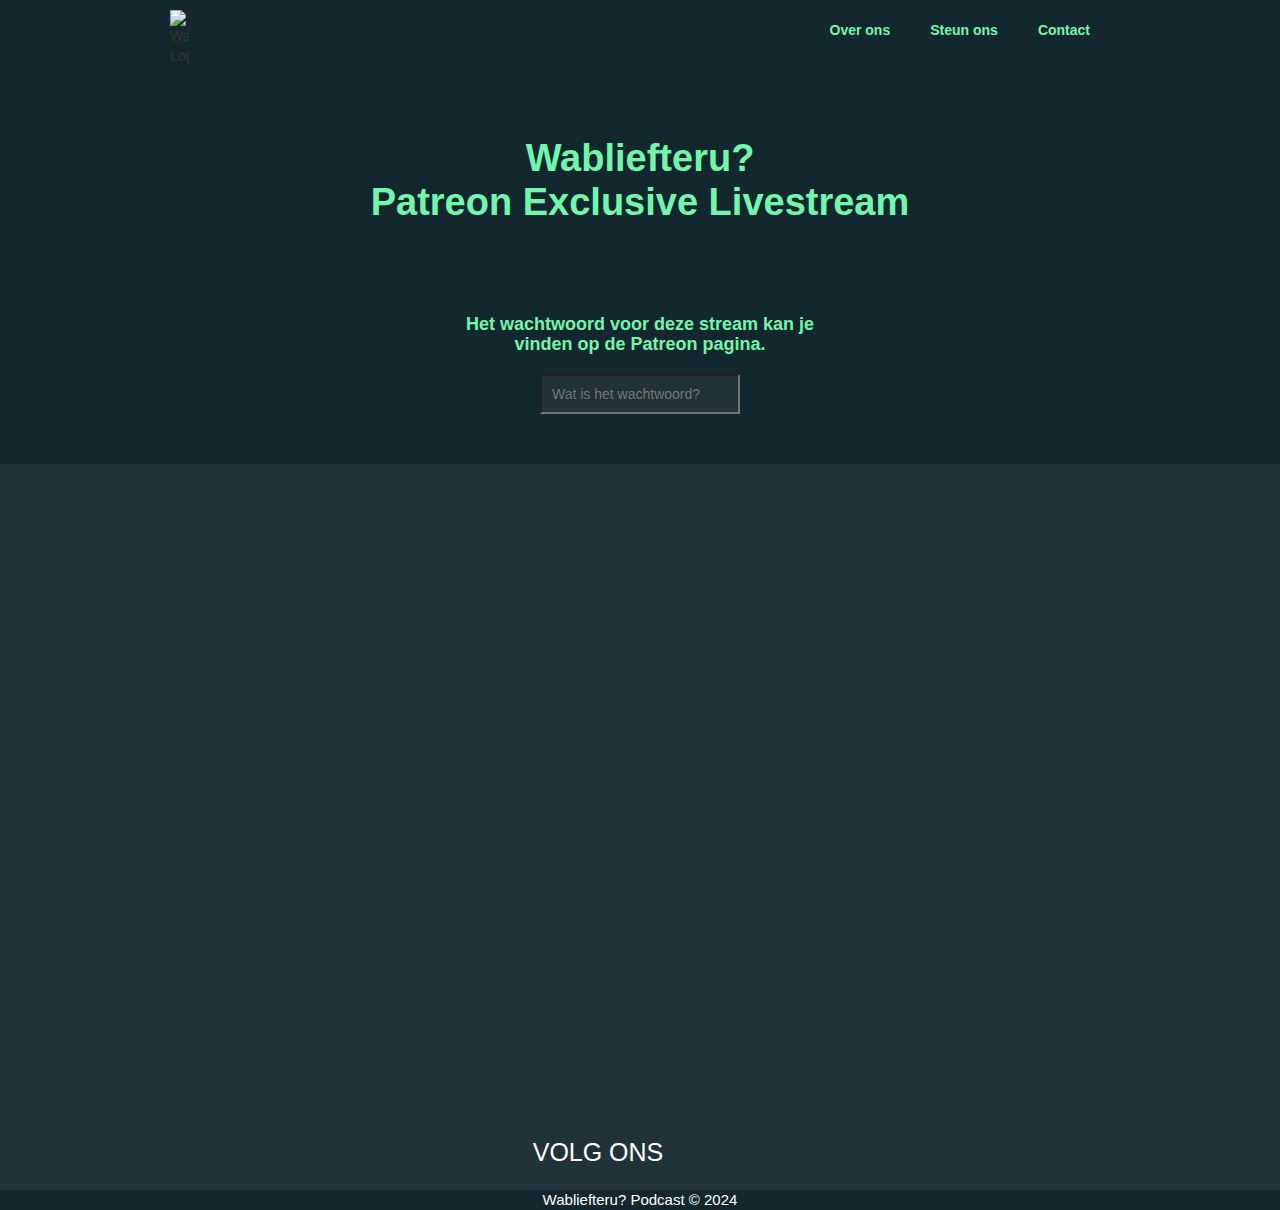
==== livestream.html @ 74c34928 "player groter" ====
<!DOCTYPE html>
<html>

<head>
    <meta charset="utf-8" />
    <title>Wabliefteru.be</title>
    <meta
        content="Wabliefteru? is de podcast die je wereld verruimt! ‍Vier vrienden met één passie: het delen van fascinerende verhalen.Elke week brengt één van de jongens een nieuw onderwerp, variërend van het leven van Leonardo da Vinci tot paradoxale wiskunde of van de Zillion discotheek tot bloederige bijlmoordenaars."
        name="description" />
    <meta content="Wabliefteru.be" property="og:title" />
    <meta
        content="Wabliefteru? is de podcast die je wereld verruimt! ‍Vier vrienden met één passie: het delen van fascinerende verhalen.Elke week brengt één van de jongens een nieuw onderwerp, variërend van het leven van Leonardo da Vinci tot paradoxale wiskunde of van de Zillion discotheek tot bloederige bijlmoordenaars."
        property="og:description" />
    <meta
        content="https://wabliefteru.s3.amazonaws.com/Wabliefteru_website/images/64a722b8c342fc5a0c38bea8_Logo%20Transparant%20Website.png"
        property="og:image" />
    <meta content="Wabliefteru.be" property="twitter:title" />
    <meta
        content="Wabliefteru? is de podcast die je wereld verruimt! ‍Vier vrienden met één passie: het delen van fascinerende verhalen.Elke week brengt één van de jongens een nieuw onderwerp, variërend van het leven van Leonardo da Vinci tot paradoxale wiskunde of van de Zillion discotheek tot bloederige bijlmoordenaars."
        property="twitter:description" />
    <meta
        content="https://wabliefteru.s3.amazonaws.com/Wabliefteru_website/images/64a722b8c342fc5a0c38bea8_Logo%20Transparant%20Website.png"
        property="twitter:image" />
    <meta content="website" property="og:type" />
    <meta content="summary_large_image" name="twitter:card" />
    <meta content="width=device-width, initial-scale=1" name="viewport" />
    <meta content="Wabliefteru?" name="generator" />
    <link href="./style.css" rel="stylesheet" type="text/css" />
    <link href="https://fonts.googleapis.com" rel="preconnect" />
    <link crossorigin="anonymous" href="https://fonts.gstatic.com" rel="preconnect" />
    <script src="https://ajax.googleapis.com/ajax/libs/webfont/1.6.26/webfont.js" type="text/javascript"></script>
    <script
        type="text/javascript">WebFont.load({ google: { families: ["Rubik:300,regular,500,600,700,800,900,300italic,italic,500italic,600italic,700italic,800italic,900italic", "Rubik Mono One:regular"] } });</script>
    <script
        type="text/javascript">!function (o, c) { var n = c.documentElement, t = " w-mod-"; n.className += t + "js", ("ontouchstart" in o || o.DocumentTouch && c instanceof DocumentTouch) && (n.className += t + "touch") }(window, document);</script>
    <link href="https://wabliefteru.s3.amazonaws.com/Wabliefteru_website/images/favicon.ico" rel="shortcut icon"
        type="image/x-icon" />
    <link href="https://wabliefteru.s3.amazonaws.com/Wabliefteru_website/images/webclip.png" rel="apple-touch-icon" />
</head>

<body class="body-2">
    <section class="header">
        <div class="navbar w-nav" data-animation="over-left" data-collapse="none" data-duration="400" data-easing="ease"
            data-easing2="ease" role="banner">
            <div class="container-2 w-container"><a class="brand w-nav-brand" href="#"><img alt="Wabliefteru? Logo"
                        class="image-3" loading="lazy"
                        src="https://wabliefteru.s3.amazonaws.com/Wabliefteru_website/images/64a722b8474504c566a95ec1_Miclogo%20klein.png" /></a>
                <nav class="nav-menu w-nav-menu" role="navigation"><a class="nav-link w-nav-link" href="#Banner">Over
                        ons</a><a class="nav-link w-nav-link" href="#Steun-ons">Steun ons</a><a
                        class="nav-link w-nav-link" href="#Contact">Contact</a></nav>
            </div>
        </div>
        <div class="div-block-3 livestream">
                <h1 class="heading-3 livestream">Wabliefteru?<br />Patreon Exclusive Livestream</h1>
        </div>
    </section>
    <section id="Over-ons" class="section bovenste">

            <div class="livestream-div">
                <div class="autoplay">
                    <div class="autoplay">
                        <h2 class='wachtwoordinfo'>Het wachtwoord voor deze stream kan je vinden op de <a href="https://www.patreon.com/wabliefteru" target="_blank">Patreon pagina</a>.</h2>
                    <input id="password" placeholder="Wat is het wachtwoord?" class="passwordbalk">
                  </div>                  
            </div>
            <script>
                const passwordForm = document.querySelector(".autoplay");
                const passwordInput = document.querySelector("#password");
                const livestreamDiv = document.querySelector(".livestream-div"); // Select the .livestream-div
            
                passwordInput.addEventListener("keypress", (e) => {
                  if (e.key === 'Enter') { // Check if the Enter key is pressed
                    const id = "nif7-fGMSAs"; // Replace with your actual YouTube video ID
                    passwordForm.remove();
            
                    let iframe = document.createElement('iframe');
                    iframe.setAttribute('src', `https://www.youtube.com/embed/${id}?autoplay=1&rel=0&controls=0&showinfo=0`);
                    iframe.setAttribute('frameborder', '0');
                    iframe.setAttribute('allow', 'accelerometer; autoplay; clipboard-write; encrypted-media; gyroscope; picture-in-picture; web-share');
                    iframe.setAttribute('allowfullscreen', '');
                    iframe.classList.add('livestream-iframe');
                    livestreamDiv.appendChild(iframe); // Append the iframe to the .livestream-div
                  }
                });
            </script>            
    </section>
    <section id="Contact" class="section light">
            <div class="chatbox">
                <iframe class="chatbox-iframe" src="https://www.youtube.com/live_chat?v=cMqT5my2HgA&embed_domain=wabliefteru.be"></iframe>
            </div>
    </section>


    <section class="footer" id="Footer">
        <div class="w-layout-blockcontainer socials w-container" id="Socials">
            <div class="div-hero socmed-div">
                <h2 class="heading">Volg ons </h2>
                <div class="w-layout-grid grid-2"><a class="link-block w-inline-block"
                        href="https://www.instagram.com/wabliefteru_podcast/"
                        id="w-node-ea701243-5e20-c558-3981-d45eabfbd9ac-147f1a76"><img alt="" class="image-5"
                            loading="lazy"
                            src="https://wabliefteru.s3.amazonaws.com/Wabliefteru_website/images/64ab1b2144ef5156090dd984_icons8-instagram-48.png" /></a><a
                        class="link-block w-inline-block" href="https://www.facebook.com/wabliefteru"
                        id="w-node-df9f1cf1-c09f-e2da-1a78-29f3382eb29e-147f1a76" target="_blank"><img alt=""
                            class="socmedicon" id="w-node-_3b80eafd-b7c7-d0d0-9142-c9d9aa794558-147f1a76" loading="lazy"
                            src="https://wabliefteru.s3.amazonaws.com/Wabliefteru_website/images/64ab1b2080dc875e20f39740_icons8-facebook-circled-48.png" /></a><a
                        class="link-block w-inline-block" href="https://www.youtube.com/@wabliefteru_podcast"
                        id="w-node-_267cbf33-56d2-2fc1-82be-88942916188d-147f1a76" target="_blank"><img alt=""
                            class="socmedicon" id="w-node-fc2c5242-86a2-ca0d-0da9-b439e993ad00-147f1a76" loading="lazy"
                            src="https://wabliefteru.s3.amazonaws.com/Wabliefteru_website/images/64ab1b20a4fd064ea7b1d6d7_icons8-youtube-48.png" /></a><a
                        class="link-block w-inline-block" href="https://www.tiktok.com/@wabliefteru_podcast"
                        id="w-node-_2f98d64d-6312-903e-1816-038cb0229121-147f1a76" target="_blank"><img alt=""
                            class="image-6" id="w-node-_3e3ff38d-17cd-5fea-7f78-a2cc98cbe455-147f1a76" loading="lazy"
                            src="https://wabliefteru.s3.amazonaws.com/Wabliefteru_website/images/64c8f0d90e5cc7345b35d7e6_icons8-tiktok-48.png" /></a><a
                        class="link-block w-inline-block" href="https://twitter.com/wabliefteru"
                        id="w-node-a3f37963-6297-1f34-06a2-2e5faee75023-147f1a76" target="_blank"><img alt=""
                            class="socmedicon" id="w-node-_0a6e6c93-50df-46d0-bbe9-c5ac15403eff-147f1a76" loading="lazy"
                            src="https://wabliefteru.s3.amazonaws.com/Wabliefteru_website/images/64ab1b215575bed150b829c6_icons8-twitter-48.png" /></a>
                </div>
            </div>
        </div>
        <div class="w-layout-blockcontainer copyright-footer w-container" id="Copyright">
            <div>
                <p class="copyright">Wabliefteru? Podcast © 2024</p>
            </div>
        </div>
    </section>
    <!--script crossorigin="anonymous" integrity="sha256-9/aliU8dGd2tb6OSsuzixeV4y/faTqgFtohetphbbj0="
        src="https://d3e54v103j8qbb.cloudfront.net/js/jquery-3.5.1.min.dc5e7f18c8.js?site=64a71ac46922dc7097d38929"
        type="text/javascript"></script>
    <script src="./script.js" type="text/javascript"></script-->
</body>

</html>
---- style.css ----
html {
  -ms-text-size-adjust: 100%;
  -webkit-text-size-adjust: 100%;
  font-family: sans-serif;
}

body {
  margin: 0;
}

article, aside, details, figcaption, figure, footer, header, hgroup, main, menu, nav, section, summary {
  display: block;
}

audio, canvas, progress, video {
  vertical-align: baseline;
  display: inline-block;
}

audio:not([controls]) {
  height: 0;
  display: none;
}

[hidden], template {
  display: none;
}

a {
  background-color: rgba(0, 0, 0, 0);
}

a:active, a:hover {
  outline: 0;
}

abbr[title] {
  border-bottom: 1px dotted;
}

b, strong {
  font-weight: bold;
}

dfn {
  font-style: italic;
}

h1 {
  margin: .67em 0;
  font-size: 2em;
}

mark {
  color: #000;
  background: #ff0;
}

small {
  font-size: 80%;
}

sub, sup {
  vertical-align: baseline;
  font-size: 75%;
  line-height: 0;
  position: relative;
}

sup {
  top: -.5em;
}

sub {
  bottom: -.25em;
}

img {
  border: 0;
}

svg:not(:root) {
  overflow: hidden;
}

figure {
  margin: 1em 40px;
}

hr {
  box-sizing: content-box;
  height: 0;
}

pre {
  overflow: auto;
}

code, kbd, pre, samp {
  font-family: monospace;
  font-size: 1em;
}

button, input, optgroup, select, textarea {
  color: inherit;
  font: inherit;
  margin: 0;
}

button {
  overflow: visible;
}

button, select {
  text-transform: none;
}

button, html input[type="button"], input[type="reset"] {
  -webkit-appearance: button;
  cursor: pointer;
}

button[disabled], html input[disabled] {
  cursor: default;
}

button::-moz-focus-inner, input::-moz-focus-inner {
  border: 0;
  padding: 0;
}

input {
  line-height: normal;
}

input[type="checkbox"], input[type="radio"] {
  box-sizing: border-box;
  padding: 0;
}

input[type="number"]::-webkit-inner-spin-button, input[type="number"]::-webkit-outer-spin-button {
  height: auto;
}

input[type="search"] {
  -webkit-appearance: none;
}

input[type="search"]::-webkit-search-cancel-button, input[type="search"]::-webkit-search-decoration {
  -webkit-appearance: none;
}

fieldset {
  border: 1px solid silver;
  margin: 0 2px;
  padding: .35em .625em .75em;
}

legend {
  border: 0;
  padding: 0;
}

textarea {
  overflow: auto;
}

optgroup {
  font-weight: bold;
}

table {
  border-collapse: collapse;
  border-spacing: 0;
}

td, th {
  padding: 0;
}

@font-face {
  font-family: webflow-icons;
  src: url("[data-uri]") format("truetype");
  font-weight: normal;
  font-style: normal;
}

[class^="w-icon-"], [class*=" w-icon-"] {
  speak: none;
  font-variant: normal;
  text-transform: none;
  -webkit-font-smoothing: antialiased;
  -moz-osx-font-smoothing: grayscale;
  font-style: normal;
  font-weight: normal;
  line-height: 1;
  font-family: webflow-icons !important;
}

.w-icon-slider-right:before {
  content: "";
}

.w-icon-slider-left:before {
  content: "";
}

.w-icon-nav-menu:before {
  content: "";
}

.w-icon-arrow-down:before, .w-icon-dropdown-toggle:before {
  content: "";
}

.w-icon-file-upload-remove:before {
  content: "";
}

.w-icon-file-upload-icon:before {
  content: "";
}

* {
  box-sizing: border-box;
}

html {
  height: 100%;
}

body {
  min-height: 100%;
  color: #333;
  background-color: #fff;
  margin: 0;
  font-family: Arial, sans-serif;
  font-size: 14px;
  line-height: 20px;
}

img {
  max-width: 100%;
  vertical-align: middle;
  display: inline-block;
}

html.w-mod-touch * {
  background-attachment: scroll !important;
}

.w-block {
  display: block;
}

.w-inline-block {
  max-width: 100%;
  display: inline-block;
}

.w-clearfix:before, .w-clearfix:after {
  content: " ";
  grid-area: 1 / 1 / 2 / 2;
  display: table;
}

.w-clearfix:after {
  clear: both;
}

.w-hidden {
  display: none;
}

.w-button {
  color: #fff;
  line-height: inherit;
  cursor: pointer;
  background-color: #3898ec;
  border: 0;
  border-radius: 0;
  padding: 9px 15px;
  text-decoration: none;
  display: inline-block;
}

input.w-button {
  -webkit-appearance: button;
}

html[data-w-dynpage] [data-w-cloak] {
  color: rgba(0, 0, 0, 0) !important;
}

.w-code-block {
  margin: unset;
}

pre.w-code-block code {
  all: inherit;
}

.w-webflow-badge, .w-webflow-badge * {
  z-index: auto;
  visibility: visible;
  box-sizing: border-box;
  width: auto;
  height: auto;
  max-height: none;
  max-width: none;
  min-height: 0;
  min-width: 0;
  float: none;
  clear: none;
  box-shadow: none;
  opacity: 1;
  direction: ltr;
  font-family: inherit;
  font-weight: inherit;
  color: inherit;
  font-size: inherit;
  line-height: inherit;
  font-style: inherit;
  font-variant: inherit;
  text-align: inherit;
  letter-spacing: inherit;
  -webkit-text-decoration: inherit;
  text-decoration: inherit;
  text-indent: 0;
  text-transform: inherit;
  text-shadow: none;
  font-smoothing: auto;
  vertical-align: baseline;
  cursor: inherit;
  white-space: inherit;
  word-break: normal;
  word-spacing: normal;
  word-wrap: normal;
  background: none;
  border: 0 rgba(0, 0, 0, 0);
  border-radius: 0;
  margin: 0;
  padding: 0;
  list-style-type: disc;
  transition: none;
  display: block;
  position: static;
  top: auto;
  bottom: auto;
  left: auto;
  right: auto;
  overflow: visible;
  transform: none;
}

.w-webflow-badge {
  white-space: nowrap;
  cursor: pointer;
  box-shadow: 0 0 0 1px rgba(0, 0, 0, .1), 0 1px 3px rgba(0, 0, 0, .1);
  visibility: visible !important;
  z-index: 2147483647 !important;
  color: #aaadb0 !important;
  opacity: 1 !important;
  width: auto !important;
  height: auto !important;
  background-color: #fff !important;
  border-radius: 3px !important;
  margin: 0 !important;
  padding: 6px !important;
  font-size: 12px !important;
  line-height: 14px !important;
  text-decoration: none !important;
  display: inline-block !important;
  position: fixed !important;
  top: auto !important;
  bottom: 12px !important;
  left: auto !important;
  right: 12px !important;
  overflow: visible !important;
  transform: none !important;
}

.w-webflow-badge > img {
  visibility: visible !important;
  opacity: 1 !important;
  vertical-align: middle !important;
  display: inline-block !important;
}

h1, h2, h3, h4, h5, h6 {
  margin-bottom: 10px;
  font-weight: bold;
}

h1 {
  margin-top: 20px;
  font-size: 38px;
  line-height: 44px;
}

h2 {
  margin-top: 20px;
  font-size: 32px;
  line-height: 36px;
}

h3 {
  margin-top: 20px;
  font-size: 24px;
  line-height: 30px;

}

h4 {
  margin-top: 10px;
  font-size: 18px;
  line-height: 24px;
}

h5 {
  margin-top: 10px;
  font-size: 14px;
  line-height: 20px;
}

h6 {
  margin-top: 10px;
  font-size: 12px;
  line-height: 18px;
}

p {
  margin-top: 0;
  margin-bottom: 10px;
}

blockquote {
  border-left: 5px solid #e2e2e2;
  margin: 0 0 10px;
  padding: 10px 20px;
  font-size: 18px;
  line-height: 22px;
}

figure {
  margin: 0 0 10px;
}

figcaption {
  text-align: center;
  margin-top: 5px;
}

ul, ol {
  margin-top: 0;
  margin-bottom: 10px;
  padding-left: 40px;
}

.w-list-unstyled {
  padding-left: 0;
  list-style: none;
}

.w-embed:before, .w-embed:after {
  content: " ";
  grid-area: 1 / 1 / 2 / 2;
  display: table;
}

.w-embed:after {
  clear: both;
}

.w-video {
  width: 100%;
  padding: 0;
  position: relative;
}

fieldset {
  border: 0;
  margin: 0;
  padding: 0;
}

button, [type="button"], [type="reset"] {
  cursor: pointer;
  -webkit-appearance: button;
  border: 0;
}

.w-form {
  margin: 0 0 15px;
}

.w-form-done {
  text-align: center;
  background-color: #ddd;
  padding: 20px;
  display: none;
}

.w-form-fail {
  background-color: #ffdede;
  margin-top: 10px;
  padding: 10px;
  display: none;
}

label {
  margin-bottom: 5px;
  font-weight: bold;
  display: block;
}

.w-input, .w-select {
  width: 100%;
  height: 38px;
  color: #333;
  vertical-align: middle;
  background-color: #fff;
  border: 1px solid #ccc;
  margin-bottom: 10px;
  padding: 8px 12px;
  font-size: 14px;
  line-height: 1.42857;
  display: block;
}

.w-input:-moz-placeholder, .w-select:-moz-placeholder {
  color: #999;
}

.w-input::-moz-placeholder, .w-select::-moz-placeholder {
  color: #999;
  opacity: 1;
}

.w-input::-webkit-input-placeholder, .w-select::-webkit-input-placeholder {
  color: #999;
}

.w-input:focus, .w-select:focus {
  border-color: #3898ec;
  outline: 0;
}

.w-input[disabled], .w-select[disabled], .w-input[readonly], .w-select[readonly], fieldset[disabled] .w-input, fieldset[disabled] .w-select {
  cursor: not-allowed;
}

.w-input[disabled]:not(.w-input-disabled), .w-select[disabled]:not(.w-input-disabled), .w-input[readonly], .w-select[readonly], fieldset[disabled]:not(.w-input-disabled) .w-input, fieldset[disabled]:not(.w-input-disabled) .w-select {
  background-color: #eee;
}

textarea.w-input, textarea.w-select {
  height: auto;
}

.w-select {
  background-color: #f3f3f3;
}

.w-select[multiple] {
  height: auto;
}

.w-form-label {
  cursor: pointer;
  margin-bottom: 0;
  font-weight: normal;
  display: inline-block;
}

.w-radio {
  margin-bottom: 5px;
  padding-left: 20px;
  display: block;
}

.w-radio:before, .w-radio:after {
  content: " ";
  grid-area: 1 / 1 / 2 / 2;
  display: table;
}

.w-radio:after {
  clear: both;
}

.w-radio-input {
  float: left;
  margin: 3px 0 0 -20px;
  line-height: normal;
}

.w-file-upload {
  margin-bottom: 10px;
  display: block;
}

.w-file-upload-input {
  width: .1px;
  height: .1px;
  opacity: 0;
  z-index: -100;
  position: absolute;
  overflow: hidden;
}

.w-file-upload-default, .w-file-upload-uploading, .w-file-upload-success {
  color: #333;
  display: inline-block;
}

.w-file-upload-error {
  margin-top: 10px;
  display: block;
}

.w-file-upload-default.w-hidden, .w-file-upload-uploading.w-hidden, .w-file-upload-error.w-hidden, .w-file-upload-success.w-hidden {
  display: none;
}

.w-file-upload-uploading-btn {
  cursor: pointer;
  background-color: #fafafa;
  border: 1px solid #ccc;
  margin: 0;
  padding: 8px 12px;
  font-size: 14px;
  font-weight: normal;
  display: flex;
}

.w-file-upload-file {
  background-color: #fafafa;
  border: 1px solid #ccc;
  flex-grow: 1;
  justify-content: space-between;
  margin: 0;
  padding: 8px 9px 8px 11px;
  display: flex;
}

.w-file-upload-file-name {
  font-size: 14px;
  font-weight: normal;
  display: block;
}

.w-file-remove-link {
  width: auto;
  height: auto;
  cursor: pointer;
  margin-top: 3px;
  margin-left: 10px;
  padding: 3px;
  display: block;
}

.w-icon-file-upload-remove {
  margin: auto;
  font-size: 10px;
}

.w-file-upload-error-msg {
  color: #ea384c;
  padding: 2px 0;
  display: inline-block;
}

.w-file-upload-info {
  padding: 0 12px;
  line-height: 38px;
  display: inline-block;
}

.w-file-upload-label {
  cursor: pointer;
  background-color: #fafafa;
  border: 1px solid #ccc;
  margin: 0;
  padding: 8px 12px;
  font-size: 14px;
  font-weight: normal;
  display: inline-block;
}

.w-icon-file-upload-icon, .w-icon-file-upload-uploading {
  width: 20px;
  margin-right: 8px;
  display: inline-block;
}

.w-icon-file-upload-uploading {
  height: 20px;
}

.w-container {
  max-width: 940px;
  margin-left: auto;
  margin-right: auto;
}



.w-container:after {
  clear: both;
}

.w-container .w-row {
  margin-left: -10px;
  margin-right: -10px;
}

.w-row:before, .w-row:after {
  content: " ";
  grid-area: 1 / 1 / 2 / 2;
  display: table;
}

.w-row:after {
  clear: both;
}

.w-row .w-row {
  margin-left: 0;
  margin-right: 0;
}

.w-col {
  float: left;
  width: 100%;
  min-height: 1px;
  padding-left: 10px;
  padding-right: 10px;
  position: relative;
}

.w-col .w-col {
  padding-left: 0;
  padding-right: 0;
}

.w-col-1 {
  width: 8.33333%;
}

.w-col-2 {
  width: 16.6667%;
}

.w-col-3 {
  width: 25%;
}

.w-col-4 {
  width: 33.3333%;
}

.w-col-5 {
  width: 41.6667%;
}

.w-col-6 {
  width: 50%;
}

.w-col-7 {
  width: 58.3333%;
}

.w-col-8 {
  width: 66.6667%;
}

.w-col-9 {
  width: 75%;
}

.w-col-10 {
  width: 83.3333%;
}

.w-col-11 {
  width: 91.6667%;
}

.w-col-12 {
  width: 100%;
}

.w-hidden-main {
  display: none !important;
}

@media screen and (max-width: 991px) {
  .w-container {
    max-width: 728px;
  }

  .w-hidden-main {
    display: inherit !important;
  }

  .w-hidden-medium {
    display: none !important;
  }

  .w-col-medium-1 {
    width: 8.33333%;
  }

  .w-col-medium-2 {
    width: 16.6667%;
  }

  .w-col-medium-3 {
    width: 25%;
  }

  .w-col-medium-4 {
    width: 33.3333%;
  }

  .w-col-medium-5 {
    width: 41.6667%;
  }

  .w-col-medium-6 {
    width: 50%;
  }

  .w-col-medium-7 {
    width: 58.3333%;
  }

  .w-col-medium-8 {
    width: 66.6667%;
  }

  .w-col-medium-9 {
    width: 75%;
  }

  .w-col-medium-10 {
    width: 83.3333%;
  }

  .w-col-medium-11 {
    width: 91.6667%;
  }

  .w-col-medium-12 {
    width: 100%;
  }

  .w-col-stack {
    width: 100%;
    left: auto;
    right: auto;
  }
}

@media screen and (max-width: 767px) {
  .w-hidden-main, .w-hidden-medium {
    display: inherit !important;
  }

  .w-hidden-small {
    display: none !important;
  }

  .w-row, .w-container .w-row {
    margin-left: 0;
    margin-right: 0;
  }

  .w-col {
    width: 100%;
    left: auto;
    right: auto;
  }

  .w-col-small-1 {
    width: 8.33333%;
  }

  .w-col-small-2 {
    width: 16.6667%;
  }

  .w-col-small-3 {
    width: 25%;
  }

  .w-col-small-4 {
    width: 33.3333%;
  }

  .w-col-small-5 {
    width: 41.6667%;
  }

  .w-col-small-6 {
    width: 50%;
  }

  .w-col-small-7 {
    width: 58.3333%;
  }

  .w-col-small-8 {
    width: 66.6667%;
  }

  .w-col-small-9 {
    width: 75%;
  }

  .w-col-small-10 {
    width: 83.3333%;
  }

  .w-col-small-11 {
    width: 91.6667%;
  }

  .w-col-small-12 {
    width: 100%;
  }
}

@media screen and (max-width: 479px) {
  .w-container {
    max-width: none;
  }

  .w-hidden-main, .w-hidden-medium, .w-hidden-small {
    display: inherit !important;
  }

  .w-hidden-tiny {
    display: none !important;
  }

  .w-col {
    width: 100%;
  }

  .w-col-tiny-1 {
    width: 8.33333%;
  }

  .w-col-tiny-2 {
    width: 16.6667%;
  }

  .w-col-tiny-3 {
    width: 25%;
  }

  .w-col-tiny-4 {
    width: 33.3333%;
  }

  .w-col-tiny-5 {
    width: 41.6667%;
  }

  .w-col-tiny-6 {
    width: 50%;
  }

  .w-col-tiny-7 {
    width: 58.3333%;
  }

  .w-col-tiny-8 {
    width: 66.6667%;
  }

  .w-col-tiny-9 {
    width: 75%;
  }

  .w-col-tiny-10 {
    width: 83.3333%;
  }

  .w-col-tiny-11 {
    width: 91.6667%;
  }

  .w-col-tiny-12 {
    width: 100%;
  }
}

.w-widget {
  position: relative;
}

.w-widget-map {
  width: 100%;
  height: 400px;
}

.w-widget-map label {
  width: auto;
  display: inline;
}

.w-widget-map img {
  max-width: inherit;
}

.w-widget-map .gm-style-iw {
  text-align: center;
}

.w-widget-map .gm-style-iw > button {
  display: none !important;
}

.w-widget-twitter {
  overflow: hidden;
}

.w-widget-twitter-count-shim {
  vertical-align: top;
  width: 28px;
  height: 20px;
  text-align: center;
  background: #fff;
  border: 1px solid #758696;
  border-radius: 3px;
  display: inline-block;
  position: relative;
}

.w-widget-twitter-count-shim * {
  pointer-events: none;
  -webkit-user-select: none;
  -ms-user-select: none;
  user-select: none;
}

.w-widget-twitter-count-shim .w-widget-twitter-count-inner {
  text-align: center;
  color: #999;
  font-family: serif;
  font-size: 15px;
  line-height: 12px;
  position: relative;
}

.w-widget-twitter-count-shim .w-widget-twitter-count-clear {
  display: block;
  position: relative;
}

.w-widget-twitter-count-shim.w--large {
  width: 36px;
  height: 28px;
}

.w-widget-twitter-count-shim.w--large .w-widget-twitter-count-inner {
  font-size: 18px;
  line-height: 18px;
}

.w-widget-twitter-count-shim:not(.w--vertical) {
  margin-left: 5px;
  margin-right: 8px;
}

.w-widget-twitter-count-shim:not(.w--vertical).w--large {
  margin-left: 6px;
}

.w-widget-twitter-count-shim:not(.w--vertical):before, .w-widget-twitter-count-shim:not(.w--vertical):after {
  content: " ";
  height: 0;
  width: 0;
  pointer-events: none;
  border: solid rgba(0, 0, 0, 0);
  position: absolute;
  top: 50%;
  left: 0;
}

.w-widget-twitter-count-shim:not(.w--vertical):before {
  border-width: 4px;
  border-color: rgba(117, 134, 150, 0) #5d6c7b rgba(117, 134, 150, 0) rgba(117, 134, 150, 0);
  margin-top: -4px;
  margin-left: -9px;
}

.w-widget-twitter-count-shim:not(.w--vertical).w--large:before {
  border-width: 5px;
  margin-top: -5px;
  margin-left: -10px;
}

.w-widget-twitter-count-shim:not(.w--vertical):after {
  border-width: 4px;
  border-color: rgba(255, 255, 255, 0) #fff rgba(255, 255, 255, 0) rgba(255, 255, 255, 0);
  margin-top: -4px;
  margin-left: -8px;
}

.w-widget-twitter-count-shim:not(.w--vertical).w--large:after {
  border-width: 5px;
  margin-top: -5px;
  margin-left: -9px;
}

.w-widget-twitter-count-shim.w--vertical {
  width: 61px;
  height: 33px;
  margin-bottom: 8px;
}

.w-widget-twitter-count-shim.w--vertical:before, .w-widget-twitter-count-shim.w--vertical:after {
  content: " ";
  height: 0;
  width: 0;
  pointer-events: none;
  border: solid rgba(0, 0, 0, 0);
  position: absolute;
  top: 100%;
  left: 50%;
}

.w-widget-twitter-count-shim.w--vertical:before {
  border-width: 5px;
  border-color: #5d6c7b rgba(117, 134, 150, 0) rgba(117, 134, 150, 0);
  margin-left: -5px;
}

.w-widget-twitter-count-shim.w--vertical:after {
  border-width: 4px;
  border-color: #fff rgba(255, 255, 255, 0) rgba(255, 255, 255, 0);
  margin-left: -4px;
}

.w-widget-twitter-count-shim.w--vertical .w-widget-twitter-count-inner {
  font-size: 18px;
  line-height: 22px;
}

.w-widget-twitter-count-shim.w--vertical.w--large {
  width: 76px;
}

.w-background-video {
  height: 500px;
  color: #fff;
  position: relative;
  overflow: hidden;
}

.w-background-video > video {
  width: 100%;
  height: 100%;
  object-fit: cover;
  z-index: -100;
  background-position: 50%;
  background-size: cover;
  margin: auto;
  position: absolute;
  top: -100%;
  bottom: -100%;
  left: -100%;
  right: -100%;
}

.w-background-video > video::-webkit-media-controls-start-playback-button {
  -webkit-appearance: none;
  display: none !important;
}

.w-background-video--control {
  background-color: rgba(0, 0, 0, 0);
  padding: 0;
  position: absolute;
  bottom: 1em;
  right: 1em;
}

.w-background-video--control > [hidden] {
  display: none !important;
}

.w-slider {
  height: 300px;
  text-align: center;
  clear: both;
  -webkit-tap-highlight-color: rgba(0, 0, 0, 0);
  tap-highlight-color: rgba(0, 0, 0, 0);
  background: #ddd;
  position: relative;
}

.w-slider-mask {
  z-index: 1;
  height: 100%;
  white-space: nowrap;
  display: block;
  position: relative;
  left: 0;
  right: 0;
  overflow: hidden;
}

.w-slide {
  vertical-align: top;
  width: 100%;
  height: 100%;
  white-space: normal;
  text-align: left;
  display: inline-block;
  position: relative;
}

.w-slider-nav {
  z-index: 2;
  height: 40px;
  text-align: center;
  -webkit-tap-highlight-color: rgba(0, 0, 0, 0);
  tap-highlight-color: rgba(0, 0, 0, 0);
  margin: auto;
  padding-top: 10px;
  position: absolute;
  top: auto;
  bottom: 0;
  left: 0;
  right: 0;
}

.w-slider-nav.w-round > div {
  border-radius: 100%;
}

.w-slider-nav.w-num > div {
  width: auto;
  height: auto;
  font-size: inherit;
  line-height: inherit;
  padding: .2em .5em;
}

.w-slider-nav.w-shadow > div {
  box-shadow: 0 0 3px rgba(51, 51, 51, .4);
}

.w-slider-nav-invert {
  color: #fff;
}

.w-slider-nav-invert > div {
  background-color: rgba(34, 34, 34, .4);
}

.w-slider-nav-invert > div.w-active {
  background-color: #222;
}

.w-slider-dot {
  width: 1em;
  height: 1em;
  cursor: pointer;
  background-color: rgba(255, 255, 255, .4);
  margin: 0 3px .5em;
  transition: background-color .1s, color .1s;
  display: inline-block;
  position: relative;
}

.w-slider-dot.w-active {
  background-color: #fff;
}

.w-slider-dot:focus {
  outline: none;
  box-shadow: 0 0 0 2px #fff;
}

.w-slider-dot:focus.w-active {
  box-shadow: none;
}

.w-slider-arrow-left, .w-slider-arrow-right {
  width: 80px;
  cursor: pointer;
  color: #fff;
  -webkit-tap-highlight-color: rgba(0, 0, 0, 0);
  tap-highlight-color: rgba(0, 0, 0, 0);
  -webkit-user-select: none;
  -ms-user-select: none;
  user-select: none;
  margin: auto;
  font-size: 40px;
  position: absolute;
  top: 0;
  bottom: 0;
  left: 0;
  right: 0;
  overflow: hidden;
}

.w-slider-arrow-left [class^="w-icon-"], .w-slider-arrow-right [class^="w-icon-"], .w-slider-arrow-left [class*=" w-icon-"], .w-slider-arrow-right [class*=" w-icon-"] {
  position: absolute;
}

.w-slider-arrow-left:focus, .w-slider-arrow-right:focus {
  outline: 0;
}

.w-slider-arrow-left {
  z-index: 3;
  right: auto;
}

.w-slider-arrow-right {
  z-index: 4;
  left: auto;
}

.w-icon-slider-left, .w-icon-slider-right {
  width: 1em;
  height: 1em;
  margin: auto;
  top: 0;
  bottom: 0;
  left: 0;
  right: 0;
}

.w-slider-aria-label {
  clip: rect(0 0 0 0);
  height: 1px;
  width: 1px;
  border: 0;
  margin: -1px;
  padding: 0;
  position: absolute;
  overflow: hidden;
}

.w-slider-force-show {
  display: block !important;
}

.w-dropdown {
  text-align: left;
  z-index: 900;
  margin-left: auto;
  margin-right: auto;
  display: inline-block;
  position: relative;
}

.w-dropdown-btn, .w-dropdown-toggle, .w-dropdown-link {
  vertical-align: top;
  color: #222;
  text-align: left;
  white-space: nowrap;
  margin-left: auto;
  margin-right: auto;
  padding: 20px;
  text-decoration: none;
  position: relative;
}

.w-dropdown-toggle {
  -webkit-user-select: none;
  -ms-user-select: none;
  user-select: none;
  cursor: pointer;
  padding-right: 40px;
  display: inline-block;
}

.w-dropdown-toggle:focus {
  outline: 0;
}

.w-icon-dropdown-toggle {
  width: 1em;
  height: 1em;
  margin: auto 20px auto auto;
  position: absolute;
  top: 0;
  bottom: 0;
  right: 0;
}

.w-dropdown-list {
  min-width: 100%;
  background: #ddd;
  display: none;
  position: absolute;
}

.w-dropdown-list.w--open {
  display: block;
}

.w-dropdown-link {
  color: #222;
  padding: 10px 20px;
  display: block;
}

.w-dropdown-link.w--current {
  color: #0082f3;
}

.w-dropdown-link:focus {
  outline: 0;
}

@media screen and (max-width: 767px) {
  .w-nav-brand {
    padding-left: 10px;
  }
}

.w-lightbox-backdrop {
  cursor: auto;
  letter-spacing: normal;
  text-indent: 0;
  text-shadow: none;
  text-transform: none;
  visibility: visible;
  white-space: normal;
  word-break: normal;
  word-spacing: normal;
  word-wrap: normal;
  color: #fff;
  text-align: center;
  z-index: 2000;
  opacity: 0;
  -webkit-user-select: none;
  -moz-user-select: none;
  -webkit-tap-highlight-color: transparent;
  background: rgba(0, 0, 0, .9);
  outline: 0;
  font-family: Helvetica Neue, Helvetica, Ubuntu, Segoe UI, Verdana, sans-serif;
  font-size: 17px;
  font-style: normal;
  font-weight: 300;
  line-height: 1.2;
  list-style: disc;
  position: fixed;
  top: 0;
  bottom: 0;
  left: 0;
  right: 0;
  -webkit-transform: translate(0);
}

.w-lightbox-backdrop, .w-lightbox-container {
  height: 100%;
  -webkit-overflow-scrolling: touch;
  overflow: auto;
}

.w-lightbox-content {
  height: 100vh;
  position: relative;
  overflow: hidden;
}

.w-lightbox-view {
  width: 100vw;
  height: 100vh;
  opacity: 0;
  position: absolute;
}

.w-lightbox-view:before {
  content: "";
  height: 100vh;
}

.w-lightbox-group, .w-lightbox-group .w-lightbox-view, .w-lightbox-group .w-lightbox-view:before {
  height: 86vh;
}

.w-lightbox-frame, .w-lightbox-view:before {
  vertical-align: middle;
  display: inline-block;
}

.w-lightbox-figure {
  margin: 0;
  position: relative;
}

.w-lightbox-group .w-lightbox-figure {
  cursor: pointer;
}

.w-lightbox-img {
  width: auto;
  height: auto;
  max-width: none;
}

.w-lightbox-image {
  float: none;
  max-width: 100vw;
  max-height: 100vh;
  display: block;
}

.w-lightbox-group .w-lightbox-image {
  max-height: 86vh;
}

.w-lightbox-caption {
  text-align: left;
  text-overflow: ellipsis;
  white-space: nowrap;
  background: rgba(0, 0, 0, .4);
  padding: .5em 1em;
  position: absolute;
  bottom: 0;
  left: 0;
  right: 0;
  overflow: hidden;
}

.w-lightbox-embed {
  width: 100%;
  height: 100%;
  position: absolute;
  top: 0;
  bottom: 0;
  left: 0;
  right: 0;
}

.w-lightbox-control {
  width: 4em;
  cursor: pointer;
  background-position: center;
  background-repeat: no-repeat;
  background-size: 24px;
  transition: all .3s;
  position: absolute;
  top: 0;
}

.w-lightbox-left {
  background-image: url("[data-uri]");
  display: none;
  bottom: 0;
  left: 0;
}

.w-lightbox-right {
  background-image: url("[data-uri]");
  display: none;
  bottom: 0;
  right: 0;
}

.w-lightbox-close {
  height: 2.6em;
  background-image: url("[data-uri]");
  background-size: 18px;
  right: 0;
}

.w-lightbox-strip {
  white-space: nowrap;
  padding: 0 1vh;
  line-height: 0;
  position: absolute;
  bottom: 0;
  left: 0;
  right: 0;
  overflow-x: auto;
  overflow-y: hidden;
}

.w-lightbox-item {
  width: 10vh;
  box-sizing: content-box;
  cursor: pointer;
  padding: 2vh 1vh;
  display: inline-block;
  -webkit-transform: translate3d(0, 0, 0);
}

.w-lightbox-active {
  opacity: .3;
}

.w-lightbox-thumbnail {
  height: 10vh;
  background: #222;
  position: relative;
  overflow: hidden;
}

.w-lightbox-thumbnail-image {
  position: absolute;
  top: 0;
  left: 0;
}

.w-lightbox-thumbnail .w-lightbox-tall {
  width: 100%;
  top: 50%;
  transform: translate(0, -50%);
}

.w-lightbox-thumbnail .w-lightbox-wide {
  height: 100%;
  left: 50%;
  transform: translate(-50%);
}

.w-lightbox-spinner {
  box-sizing: border-box;
  width: 40px;
  height: 40px;
  border: 5px solid rgba(0, 0, 0, .4);
  border-radius: 50%;
  margin-top: -20px;
  margin-left: -20px;
  animation: .8s linear infinite spin;
  position: absolute;
  top: 50%;
  left: 50%;
}

.w-lightbox-spinner:after {
  content: "";
  border: 3px solid rgba(0, 0, 0, 0);
  border-bottom-color: #fff;
  border-radius: 50%;
  position: absolute;
  top: -4px;
  bottom: -4px;
  left: -4px;
  right: -4px;
}

.w-lightbox-hide {
  display: none;
}

.w-lightbox-noscroll {
  overflow: hidden;
}

@media (min-width: 768px) {
  .w-lightbox-content {
    height: 96vh;
    margin-top: 2vh;
  }

  .w-lightbox-view, .w-lightbox-view:before {
    height: 96vh;
  }

  .w-lightbox-group, .w-lightbox-group .w-lightbox-view, .w-lightbox-group .w-lightbox-view:before {
    height: 84vh;
  }

  .w-lightbox-image {
    max-width: 96vw;
    max-height: 96vh;
  }

  .w-lightbox-group .w-lightbox-image {
    max-width: 82.3vw;
    max-height: 84vh;
  }

  .w-lightbox-left, .w-lightbox-right {
    opacity: .5;
    display: block;
  }

  .w-lightbox-close {
    opacity: .8;
  }

  .w-lightbox-control:hover {
    opacity: 1;
  }
}

.w-lightbox-inactive, .w-lightbox-inactive:hover {
  opacity: 0;
}

.w-richtext:before, .w-richtext:after {
  content: " ";
  grid-area: 1 / 1 / 2 / 2;
  display: table;
}

.w-richtext:after {
  clear: both;
}

.w-richtext[contenteditable="true"]:before, .w-richtext[contenteditable="true"]:after {
  white-space: initial;
}

.w-richtext ol, .w-richtext ul {
  overflow: hidden;
}

.w-richtext .w-richtext-figure-selected.w-richtext-figure-type-video div:after, .w-richtext .w-richtext-figure-selected[data-rt-type="video"] div:after, .w-richtext .w-richtext-figure-selected.w-richtext-figure-type-image div, .w-richtext .w-richtext-figure-selected[data-rt-type="image"] div {
  outline: 2px solid #2895f7;
}

.w-richtext figure.w-richtext-figure-type-video > div:after, .w-richtext figure[data-rt-type="video"] > div:after {
  content: "";
  display: none;
  position: absolute;
  top: 0;
  bottom: 0;
  left: 0;
  right: 0;
}

.w-richtext figure {
  max-width: 60%;
  position: relative;
}

.w-richtext figure > div:before {
  cursor: default !important;
}

.w-richtext figure img {
  width: 100%;
}

.w-richtext figure figcaption.w-richtext-figcaption-placeholder {
  opacity: .6;
}

.w-richtext figure div {
  color: rgba(0, 0, 0, 0);
  font-size: 0;
}

.w-richtext figure.w-richtext-figure-type-image, .w-richtext figure[data-rt-type="image"] {
  display: table;
}

.w-richtext figure.w-richtext-figure-type-image > div, .w-richtext figure[data-rt-type="image"] > div {
  display: inline-block;
}

.w-richtext figure.w-richtext-figure-type-image > figcaption, .w-richtext figure[data-rt-type="image"] > figcaption {
  caption-side: bottom;
  display: table-caption;
}

.w-richtext figure.w-richtext-figure-type-video, .w-richtext figure[data-rt-type="video"] {
  width: 60%;
  height: 0;
}

.w-richtext figure.w-richtext-figure-type-video > div, .w-richtext figure[data-rt-type="video"] > div {
  width: 100%;
}

.w-richtext figure.w-richtext-align-center {
  clear: both;
  margin-left: auto;
  margin-right: auto;
}

.w-richtext figure.w-richtext-align-center.w-richtext-figure-type-image > div, .w-richtext figure.w-richtext-align-center[data-rt-type="image"] > div {
  max-width: 100%;
}

.w-richtext figure.w-richtext-align-normal {
  clear: both;
}

.w-richtext figure.w-richtext-align-fullwidth {
  width: 100%;
  max-width: 100%;
  text-align: center;
  clear: both;
  margin-left: auto;
  margin-right: auto;
  display: block;
}

.w-richtext figure.w-richtext-align-fullwidth > div {
  padding-bottom: inherit;
  display: inline-block;
}

.w-richtext figure.w-richtext-align-fullwidth > figcaption {
  display: block;
}

.w-richtext figure.w-richtext-align-floatleft {
  float: left;
  clear: none;
  margin-right: 15px;
}

.w-richtext figure.w-richtext-align-floatright {
  float: right;
  clear: none;
  margin-left: 15px;
}

.w-nav {
  z-index: 1000;
  background: #ddd;
  position: relative;
}

.w-nav:before, .w-nav:after {
  content: " ";
  grid-area: 1 / 1 / 2 / 2;
  display: table;
}

.w-nav:after {
  clear: both;
}

.w-nav-brand {
  float: left;
  color: #333;
  text-decoration: none;
  position: relative;
}

.w-nav-link {
  vertical-align: top;
  color: #222;
  text-align: left;
  margin-left: auto;
  margin-right: auto;
  padding: 20px;
  text-decoration: none;
  display: inline-block;
  position: relative;
}

.w-nav-link.w--current {
  color: #0082f3;
}

.w-nav-menu {
  float: right;
  position: relative;
}

[data-nav-menu-open] {
  text-align: center;
  min-width: 200px;
  background: #c8c8c8;
  position: absolute;
  top: 100%;
  left: 0;
  right: 0;
  overflow: visible;
  display: block !important;
}

.w--nav-link-open {
  display: block;
  position: relative;
}

.w-nav-overlay {
  width: 100%;
  display: none;
  position: absolute;
  top: 100%;
  left: 0;
  right: 0;
  overflow: hidden;
}

.w-nav-overlay [data-nav-menu-open] {
  top: 0;
}

.w-nav[data-animation="over-left"] .w-nav-overlay {
  width: auto;
}

.w-nav[data-animation="over-left"] .w-nav-overlay, .w-nav[data-animation="over-left"] [data-nav-menu-open] {
  z-index: 1;
  top: 0;
  right: auto;
}

.w-nav[data-animation="over-right"] .w-nav-overlay {
  width: auto;
}

.w-nav[data-animation="over-right"] .w-nav-overlay, .w-nav[data-animation="over-right"] [data-nav-menu-open] {
  z-index: 1;
  top: 0;
  left: auto;
}

.w-nav-button {
  float: right;
  cursor: pointer;
  -webkit-tap-highlight-color: rgba(0, 0, 0, 0);
  tap-highlight-color: rgba(0, 0, 0, 0);
  -webkit-user-select: none;
  -ms-user-select: none;
  user-select: none;
  padding: 18px;
  font-size: 24px;
  display: none;
  position: relative;
}

.w-nav-button:focus {
  outline: 0;
}

.w-nav-button.w--open {
  color: #fff;
  background-color: #c8c8c8;
}

.w-nav[data-collapse="all"] .w-nav-menu {
  display: none;
}

.w-nav[data-collapse="all"] .w-nav-button, .w--nav-dropdown-open, .w--nav-dropdown-toggle-open {
  display: block;
}

.w--nav-dropdown-list-open {
  position: static;
}

@media screen and (max-width: 991px) {
  .w-nav[data-collapse="medium"] .w-nav-menu {
    display: none;
  }

  .w-nav[data-collapse="medium"] .w-nav-button {
    display: block;
  }
}

@media screen and (max-width: 767px) {
  .w-nav[data-collapse="small"] .w-nav-menu {
    display: none;
  }

  .w-nav[data-collapse="small"] .w-nav-button {
    display: block;
  }

  .w-nav-brand {
    padding-left: 10px;
  }
}

@media screen and (max-width: 479px) {
  .w-nav[data-collapse="tiny"] .w-nav-menu {
    display: none;
  }

  .w-nav[data-collapse="tiny"] .w-nav-button {
    display: block;
  }
}

.w-tabs {
  position: relative;
}

.w-tabs:before, .w-tabs:after {
  content: " ";
  grid-area: 1 / 1 / 2 / 2;
  display: table;
}

.w-tabs:after {
  clear: both;
}

.w-tab-menu {
  position: relative;
}

.w-tab-link {
  vertical-align: top;
  text-align: left;
  cursor: pointer;
  color: #222;
  background-color: #ddd;
  padding: 9px 30px;
  text-decoration: none;
  display: inline-block;
  position: relative;
}

.w-tab-link.w--current {
  background-color: #c8c8c8;
}

.w-tab-link:focus {
  outline: 0;
}

.w-tab-content {
  display: block;
  position: relative;
  overflow: hidden;
}

.w-tab-pane {
  display: none;
  position: relative;
}

.w--tab-active {
  display: block;
}

@media screen and (max-width: 479px) {
  .w-tab-link {
    display: block;
  }
}

.w-ix-emptyfix:after {
  content: "";
}

@keyframes spin {
  0% {
    transform: rotate(0);
  }

  100% {
    transform: rotate(360deg);
  }
}

.w-dyn-empty {
  background-color: #ddd;
  padding: 10px;
}

.w-dyn-hide, .w-dyn-bind-empty, .w-condition-invisible {
  display: none !important;
}

.wf-layout-layout {
  display: grid;
}

:root {
  --dark-green: #13282e;
  --light-green: #74f5ac;
  --medium-green: #1f3338;
}

.w-layout-blockcontainer {
  max-width: 940px;
  margin-left: auto;
  margin-right: auto;
  display: block;
}

.w-embed-youtubevideo {
  width: 100%;
  background-image: url("https://d3e54v103j8qbb.cloudfront.net/static/youtube-placeholder.2b05e7d68d.svg");
  background-position: 50%;
  background-size: cover;
  padding-bottom: 0;
  padding-left: 0;
  padding-right: 0;
  position: relative;
}

.w-embed-youtubevideo:empty {
  min-height: 75px;
  padding-bottom: 56.25%;
}

.w-layout-grid {
  grid-row-gap: 16px;
  grid-column-gap: 16px;
  grid-template-rows: auto auto;
  grid-template-columns: 1fr 1fr;
  grid-auto-columns: 1fr;
  display: grid;
}

.w-commerce-commercecheckoutformcontainer {
  width: 100%;
  min-height: 100vh;
  background-color: #f5f5f5;
  padding: 20px;
}

.w-commerce-commercelayoutcontainer {
  justify-content: center;
  align-items: flex-start;
  display: flex;
}

.w-commerce-commercelayoutmain {
  flex: 0 800px;
  margin-right: 20px;
}

.w-commerce-commercecartapplepaybutton {
  color: #fff;
  cursor: pointer;
  -webkit-appearance: none;
  -ms-appearance: none;
  appearance: none;
  height: 38px;
  min-height: 30px;
  background-color: #000;
  border-width: 0;
  border-radius: 2px;
  align-items: center;
  margin-bottom: 8px;
  padding: 0;
  text-decoration: none;
  display: flex;
}

.w-commerce-commercecartapplepayicon {
  width: 100%;
  height: 50%;
  min-height: 20px;
}

.w-commerce-commercecartquickcheckoutbutton {
  color: #fff;
  cursor: pointer;
  -webkit-appearance: none;
  -ms-appearance: none;
  appearance: none;
  height: 38px;
  background-color: #000;
  border-width: 0;
  border-radius: 2px;
  justify-content: center;
  align-items: center;
  margin-bottom: 8px;
  padding: 0 15px;
  text-decoration: none;
  display: flex;
}

.w-commerce-commercequickcheckoutgoogleicon, .w-commerce-commercequickcheckoutmicrosofticon {
  margin-right: 8px;
  display: block;
}

.w-commerce-commercecheckoutcustomerinfowrapper {
  margin-bottom: 20px;
}

.w-commerce-commercecheckoutblockheader {
  background-color: #fff;
  border: 1px solid #e6e6e6;
  justify-content: space-between;
  align-items: baseline;
  padding: 4px 20px;
  display: flex;
}

.w-commerce-commercecheckoutblockcontent {
  background-color: #fff;
  border-bottom: 1px solid #e6e6e6;
  border-left: 1px solid #e6e6e6;
  border-right: 1px solid #e6e6e6;
  padding: 20px;
}

.w-commerce-commercecheckoutlabel {
  margin-bottom: 8px;
}

.w-commerce-commercecheckoutemailinput {
  height: 38px;
  width: 100%;
  -webkit-appearance: none;
  -ms-appearance: none;
  appearance: none;
  background-color: #fafafa;
  border: 1px solid #ddd;
  border-radius: 3px;
  margin-bottom: 0;
  padding: 8px 12px;
  line-height: 20px;
  display: block;
}

.w-commerce-commercecheckoutemailinput::-ms-input-placeholder {
  color: #999;
}

.w-commerce-commercecheckoutemailinput::placeholder {
  color: #999;
}

.w-commerce-commercecheckoutemailinput:focus {
  border-color: #3898ec;
  outline-style: none;
}

.w-commerce-commercecheckoutshippingaddresswrapper {
  margin-bottom: 20px;
}

.w-commerce-commercecheckoutshippingfullname {
  height: 38px;
  width: 100%;
  -webkit-appearance: none;
  -ms-appearance: none;
  appearance: none;
  background-color: #fafafa;
  border: 1px solid #ddd;
  border-radius: 3px;
  margin-bottom: 16px;
  padding: 8px 12px;
  line-height: 20px;
  display: block;
}

.w-commerce-commercecheckoutshippingfullname::-ms-input-placeholder {
  color: #999;
}

.w-commerce-commercecheckoutshippingfullname::placeholder {
  color: #999;
}

.w-commerce-commercecheckoutshippingfullname:focus {
  border-color: #3898ec;
  outline-style: none;
}

.w-commerce-commercecheckoutshippingstreetaddress {
  height: 38px;
  width: 100%;
  -webkit-appearance: none;
  -ms-appearance: none;
  appearance: none;
  background-color: #fafafa;
  border: 1px solid #ddd;
  border-radius: 3px;
  margin-bottom: 16px;
  padding: 8px 12px;
  line-height: 20px;
  display: block;
}

.w-commerce-commercecheckoutshippingstreetaddress::-ms-input-placeholder {
  color: #999;
}

.w-commerce-commercecheckoutshippingstreetaddress::placeholder {
  color: #999;
}

.w-commerce-commercecheckoutshippingstreetaddress:focus {
  border-color: #3898ec;
  outline-style: none;
}

.w-commerce-commercecheckoutshippingstreetaddressoptional {
  height: 38px;
  width: 100%;
  -webkit-appearance: none;
  -ms-appearance: none;
  appearance: none;
  background-color: #fafafa;
  border: 1px solid #ddd;
  border-radius: 3px;
  margin-bottom: 16px;
  padding: 8px 12px;
  line-height: 20px;
  display: block;
}

.w-commerce-commercecheckoutshippingstreetaddressoptional::-ms-input-placeholder {
  color: #999;
}

.w-commerce-commercecheckoutshippingstreetaddressoptional::placeholder {
  color: #999;
}

.w-commerce-commercecheckoutshippingstreetaddressoptional:focus {
  border-color: #3898ec;
  outline-style: none;
}

.w-commerce-commercecheckoutrow {
  margin-left: -8px;
  margin-right: -8px;
  display: flex;
}

.w-commerce-commercecheckoutcolumn {
  flex: 1;
  padding-left: 8px;
  padding-right: 8px;
}

.w-commerce-commercecheckoutshippingcity {
  height: 38px;
  width: 100%;
  -webkit-appearance: none;
  -ms-appearance: none;
  appearance: none;
  background-color: #fafafa;
  border: 1px solid #ddd;
  border-radius: 3px;
  margin-bottom: 16px;
  padding: 8px 12px;
  line-height: 20px;
  display: block;
}

.w-commerce-commercecheckoutshippingcity::-ms-input-placeholder {
  color: #999;
}

.w-commerce-commercecheckoutshippingcity::placeholder {
  color: #999;
}

.w-commerce-commercecheckoutshippingcity:focus {
  border-color: #3898ec;
  outline-style: none;
}

.w-commerce-commercecheckoutshippingstateprovince {
  height: 38px;
  width: 100%;
  -webkit-appearance: none;
  -ms-appearance: none;
  appearance: none;
  background-color: #fafafa;
  border: 1px solid #ddd;
  border-radius: 3px;
  margin-bottom: 16px;
  padding: 8px 12px;
  line-height: 20px;
  display: block;
}

.w-commerce-commercecheckoutshippingstateprovince::-ms-input-placeholder {
  color: #999;
}

.w-commerce-commercecheckoutshippingstateprovince::placeholder {
  color: #999;
}

.w-commerce-commercecheckoutshippingstateprovince:focus {
  border-color: #3898ec;
  outline-style: none;
}

.w-commerce-commercecheckoutshippingzippostalcode {
  height: 38px;
  width: 100%;
  -webkit-appearance: none;
  -ms-appearance: none;
  appearance: none;
  background-color: #fafafa;
  border: 1px solid #ddd;
  border-radius: 3px;
  margin-bottom: 16px;
  padding: 8px 12px;
  line-height: 20px;
  display: block;
}

.w-commerce-commercecheckoutshippingzippostalcode::-ms-input-placeholder {
  color: #999;
}

.w-commerce-commercecheckoutshippingzippostalcode::placeholder {
  color: #999;
}

.w-commerce-commercecheckoutshippingzippostalcode:focus {
  border-color: #3898ec;
  outline-style: none;
}

.w-commerce-commercecheckoutshippingcountryselector {
  height: 38px;
  width: 100%;
  -webkit-appearance: none;
  -ms-appearance: none;
  appearance: none;
  background-color: #fafafa;
  border: 1px solid #ddd;
  border-radius: 3px;
  margin-bottom: 0;
  padding: 8px 12px;
  line-height: 20px;
  display: block;
}

.w-commerce-commercecheckoutshippingcountryselector::-ms-input-placeholder {
  color: #999;
}

.w-commerce-commercecheckoutshippingcountryselector::placeholder {
  color: #999;
}

.w-commerce-commercecheckoutshippingcountryselector:focus {
  border-color: #3898ec;
  outline-style: none;
}

.w-commerce-commercecheckoutshippingmethodswrapper {
  margin-bottom: 20px;
}

.w-commerce-commercecheckoutshippingmethodslist {
  border-left: 1px solid #e6e6e6;
  border-right: 1px solid #e6e6e6;
}

.w-commerce-commercecheckoutshippingmethoditem {
  background-color: #fff;
  border-bottom: 1px solid #e6e6e6;
  flex-direction: row;
  align-items: baseline;
  margin-bottom: 0;
  padding: 16px;
  font-weight: 400;
  display: flex;
}

.w-commerce-commercecheckoutshippingmethoddescriptionblock {
  flex-direction: column;
  flex-grow: 1;
  margin-left: 12px;
  margin-right: 12px;
  display: flex;
}

.w-commerce-commerceboldtextblock {
  font-weight: 700;
}

.w-commerce-commercecheckoutshippingmethodsemptystate {
  text-align: center;
  background-color: #fff;
  border-bottom: 1px solid #e6e6e6;
  border-left: 1px solid #e6e6e6;
  border-right: 1px solid #e6e6e6;
  padding: 64px 16px;
}

.w-commerce-commercecheckoutpaymentinfowrapper {
  margin-bottom: 20px;
}

.w-commerce-commercecheckoutcardnumber {
  height: 38px;
  width: 100%;
  -webkit-appearance: none;
  -ms-appearance: none;
  appearance: none;
  cursor: text;
  background-color: #fafafa;
  border: 1px solid #ddd;
  border-radius: 3px;
  margin-bottom: 16px;
  padding: 8px 12px;
  line-height: 20px;
  display: block;
}

.w-commerce-commercecheckoutcardnumber::-ms-input-placeholder {
  color: #999;
}

.w-commerce-commercecheckoutcardnumber::placeholder {
  color: #999;
}

.w-commerce-commercecheckoutcardnumber:focus, .w-commerce-commercecheckoutcardnumber.-wfp-focus {
  border-color: #3898ec;
  outline-style: none;
}

.w-commerce-commercecheckoutcardexpirationdate {
  height: 38px;
  width: 100%;
  -webkit-appearance: none;
  -ms-appearance: none;
  appearance: none;
  cursor: text;
  background-color: #fafafa;
  border: 1px solid #ddd;
  border-radius: 3px;
  margin-bottom: 16px;
  padding: 8px 12px;
  line-height: 20px;
  display: block;
}

.w-commerce-commercecheckoutcardexpirationdate::-ms-input-placeholder {
  color: #999;
}

.w-commerce-commercecheckoutcardexpirationdate::placeholder {
  color: #999;
}

.w-commerce-commercecheckoutcardexpirationdate:focus, .w-commerce-commercecheckoutcardexpirationdate.-wfp-focus {
  border-color: #3898ec;
  outline-style: none;
}

.w-commerce-commercecheckoutcardsecuritycode {
  height: 38px;
  width: 100%;
  -webkit-appearance: none;
  -ms-appearance: none;
  appearance: none;
  cursor: text;
  background-color: #fafafa;
  border: 1px solid #ddd;
  border-radius: 3px;
  margin-bottom: 16px;
  padding: 8px 12px;
  line-height: 20px;
  display: block;
}

.w-commerce-commercecheckoutcardsecuritycode::-ms-input-placeholder {
  color: #999;
}

.w-commerce-commercecheckoutcardsecuritycode::placeholder {
  color: #999;
}

.w-commerce-commercecheckoutcardsecuritycode:focus, .w-commerce-commercecheckoutcardsecuritycode.-wfp-focus {
  border-color: #3898ec;
  outline-style: none;
}

.w-commerce-commercecheckoutbillingaddresstogglewrapper {
  flex-direction: row;
  display: flex;
}

.w-commerce-commercecheckoutbillingaddresstogglecheckbox {
  margin-top: 4px;
}

.w-commerce-commercecheckoutbillingaddresstogglelabel {
  margin-left: 8px;
  font-weight: 400;
}

.w-commerce-commercecheckoutbillingaddresswrapper {
  margin-top: 16px;
  margin-bottom: 20px;
}

.w-commerce-commercecheckoutbillingfullname {
  height: 38px;
  width: 100%;
  -webkit-appearance: none;
  -ms-appearance: none;
  appearance: none;
  background-color: #fafafa;
  border: 1px solid #ddd;
  border-radius: 3px;
  margin-bottom: 16px;
  padding: 8px 12px;
  line-height: 20px;
  display: block;
}

.w-commerce-commercecheckoutbillingfullname::-ms-input-placeholder {
  color: #999;
}

.w-commerce-commercecheckoutbillingfullname::placeholder {
  color: #999;
}

.w-commerce-commercecheckoutbillingfullname:focus {
  border-color: #3898ec;
  outline-style: none;
}

.w-commerce-commercecheckoutbillingstreetaddress {
  height: 38px;
  width: 100%;
  -webkit-appearance: none;
  -ms-appearance: none;
  appearance: none;
  background-color: #fafafa;
  border: 1px solid #ddd;
  border-radius: 3px;
  margin-bottom: 16px;
  padding: 8px 12px;
  line-height: 20px;
  display: block;
}

.w-commerce-commercecheckoutbillingstreetaddress::-ms-input-placeholder {
  color: #999;
}

.w-commerce-commercecheckoutbillingstreetaddress::placeholder {
  color: #999;
}

.w-commerce-commercecheckoutbillingstreetaddress:focus {
  border-color: #3898ec;
  outline-style: none;
}

.w-commerce-commercecheckoutbillingstreetaddressoptional {
  height: 38px;
  width: 100%;
  -webkit-appearance: none;
  -ms-appearance: none;
  appearance: none;
  background-color: #fafafa;
  border: 1px solid #ddd;
  border-radius: 3px;
  margin-bottom: 16px;
  padding: 8px 12px;
  line-height: 20px;
  display: block;
}

.w-commerce-commercecheckoutbillingstreetaddressoptional::-ms-input-placeholder {
  color: #999;
}

.w-commerce-commercecheckoutbillingstreetaddressoptional::placeholder {
  color: #999;
}

.w-commerce-commercecheckoutbillingstreetaddressoptional:focus {
  border-color: #3898ec;
  outline-style: none;
}

.w-commerce-commercecheckoutbillingcity {
  height: 38px;
  width: 100%;
  -webkit-appearance: none;
  -ms-appearance: none;
  appearance: none;
  background-color: #fafafa;
  border: 1px solid #ddd;
  border-radius: 3px;
  margin-bottom: 16px;
  padding: 8px 12px;
  line-height: 20px;
  display: block;
}

.w-commerce-commercecheckoutbillingcity::-ms-input-placeholder {
  color: #999;
}

.w-commerce-commercecheckoutbillingcity::placeholder {
  color: #999;
}

.w-commerce-commercecheckoutbillingcity:focus {
  border-color: #3898ec;
  outline-style: none;
}

.w-commerce-commercecheckoutbillingstateprovince {
  height: 38px;
  width: 100%;
  -webkit-appearance: none;
  -ms-appearance: none;
  appearance: none;
  background-color: #fafafa;
  border: 1px solid #ddd;
  border-radius: 3px;
  margin-bottom: 16px;
  padding: 8px 12px;
  line-height: 20px;
  display: block;
}

.w-commerce-commercecheckoutbillingstateprovince::-ms-input-placeholder {
  color: #999;
}

.w-commerce-commercecheckoutbillingstateprovince::placeholder {
  color: #999;
}

.w-commerce-commercecheckoutbillingstateprovince:focus {
  border-color: #3898ec;
  outline-style: none;
}

.w-commerce-commercecheckoutbillingzippostalcode {
  height: 38px;
  width: 100%;
  -webkit-appearance: none;
  -ms-appearance: none;
  appearance: none;
  background-color: #fafafa;
  border: 1px solid #ddd;
  border-radius: 3px;
  margin-bottom: 16px;
  padding: 8px 12px;
  line-height: 20px;
  display: block;
}

.w-commerce-commercecheckoutbillingzippostalcode::-ms-input-placeholder {
  color: #999;
}

.w-commerce-commercecheckoutbillingzippostalcode::placeholder {
  color: #999;
}

.w-commerce-commercecheckoutbillingzippostalcode:focus {
  border-color: #3898ec;
  outline-style: none;
}

.w-commerce-commercecheckoutbillingcountryselector {
  height: 38px;
  width: 100%;
  -webkit-appearance: none;
  -ms-appearance: none;
  appearance: none;
  background-color: #fafafa;
  border: 1px solid #ddd;
  border-radius: 3px;
  margin-bottom: 0;
  padding: 8px 12px;
  line-height: 20px;
  display: block;
}

.w-commerce-commercecheckoutbillingcountryselector::-ms-input-placeholder {
  color: #999;
}

.w-commerce-commercecheckoutbillingcountryselector::placeholder {
  color: #999;
}

.w-commerce-commercecheckoutbillingcountryselector:focus {
  border-color: #3898ec;
  outline-style: none;
}

.w-commerce-commercecheckoutorderitemswrapper {
  margin-bottom: 20px;
}

.w-commerce-commercecheckoutsummaryblockheader {
  background-color: #fff;
  border: 1px solid #e6e6e6;
  justify-content: space-between;
  align-items: baseline;
  padding: 4px 20px;
  display: flex;
}

.w-commerce-commercecheckoutorderitemslist {
  margin-bottom: -20px;
}

.w-commerce-commercecheckoutorderitem {
  margin-bottom: 20px;
  display: flex;
}

.w-commerce-commercecartitemimage {
  width: 60px;
  height: 0%;
}

.w-commerce-commercecheckoutorderitemdescriptionwrapper {
  flex-grow: 1;
  margin-left: 16px;
  margin-right: 16px;
}

.w-commerce-commercecheckoutorderitemquantitywrapper {
  white-space: pre-wrap;
  display: flex;
}

.w-commerce-commercecheckoutorderitemoptionlist {
  margin-bottom: 0;
  padding-left: 0;
  text-decoration: none;
  list-style-type: none;
}

.w-commerce-commercelayoutsidebar {
  flex: 0 0 320px;
  position: -webkit-sticky;
  position: sticky;
  top: 20px;
}

.w-commerce-commercecheckoutordersummarywrapper {
  margin-bottom: 20px;
}

.w-commerce-commercecheckoutsummarylineitem, .w-commerce-commercecheckoutordersummaryextraitemslistitem {
  flex-direction: row;
  justify-content: space-between;
  margin-bottom: 8px;
  display: flex;
}

.w-commerce-commercecheckoutsummarytotal {
  font-weight: 700;
}

.w-commerce-commercecheckoutplaceorderbutton {
  color: #fff;
  cursor: pointer;
  -webkit-appearance: none;
  -ms-appearance: none;
  appearance: none;
  text-align: center;
  background-color: #3898ec;
  border-width: 0;
  border-radius: 3px;
  align-items: center;
  margin-bottom: 20px;
  padding: 9px 15px;
  text-decoration: none;
  display: block;
}

.w-commerce-commercecheckouterrorstate {
  background-color: #ffdede;
  margin-top: 16px;
  margin-bottom: 16px;
  padding: 10px 16px;
}

.w-commerce-commercecartwrapper {
  display: inline-block;
  position: relative;
}

.w-commerce-commercecartopenlink {
  color: #fff;
  cursor: pointer;
  -webkit-appearance: none;
  -ms-appearance: none;
  appearance: none;
  background-color: #3898ec;
  border-width: 0;
  border-radius: 0;
  align-items: center;
  padding: 9px 15px;
  text-decoration: none;
  display: flex;
}

.w-commerce-commercecartopenlinkicon {
  margin-right: 8px;
}

.w-commerce-commercecartopenlinkcount {
  height: 18px;
  min-width: 18px;
  color: #3898ec;
  text-align: center;
  background-color: #fff;
  border-radius: 9px;
  margin-left: 8px;
  padding-left: 6px;
  padding-right: 6px;
  font-size: 11px;
  font-weight: 700;
  line-height: 18px;
  display: inline-block;
}

.w-commerce-commercecartcontainerwrapper {
  z-index: 1001;
  background-color: rgba(0, 0, 0, .8);
  position: fixed;
  top: 0;
  bottom: 0;
  left: 0;
  right: 0;
}

.w-commerce-commercecartcontainerwrapper--cartType-modal {
  flex-direction: column;
  justify-content: center;
  align-items: center;
  display: flex;
}

.w-commerce-commercecartcontainerwrapper--cartType-leftSidebar {
  flex-direction: row;
  justify-content: flex-start;
  align-items: stretch;
  display: flex;
}

.w-commerce-commercecartcontainerwrapper--cartType-rightSidebar {
  flex-direction: row;
  justify-content: flex-end;
  align-items: stretch;
  display: flex;
}

.w-commerce-commercecartcontainerwrapper--cartType-leftDropdown {
  background-color: rgba(0, 0, 0, 0);
  position: absolute;
  top: 100%;
  bottom: auto;
  left: 0;
  right: auto;
}

.w-commerce-commercecartcontainerwrapper--cartType-rightDropdown {
  background-color: rgba(0, 0, 0, 0);
  position: absolute;
  top: 100%;
  bottom: auto;
  left: auto;
  right: 0;
}

.w-commerce-commercecartcontainer {
  width: 100%;
  max-width: 480px;
  min-width: 320px;
  background-color: #fff;
  flex-direction: column;
  display: flex;
  overflow: auto;
  box-shadow: 0 5px 25px rgba(0, 0, 0, .25);
}

.w-commerce-commercecartheader {
  border-bottom: 1px solid #e6e6e6;
  flex: none;
  justify-content: space-between;
  align-items: center;
  padding: 16px 24px;
  display: flex;
  position: relative;
}

.w-commerce-commercecartheading {
  margin-top: 0;
  margin-bottom: 0;
  padding-left: 0;
  padding-right: 0;
}

.w-commerce-commercecartcloselink {
  width: 16px;
  height: 16px;
}

.w-commerce-commercecartformwrapper {
  flex-direction: column;
  flex: 1;
  display: flex;
}

.w-commerce-commercecartform {
  flex-direction: column;
  flex: 1;
  justify-content: flex-start;
  display: flex;
}

.w-commerce-commercecartlist {
  -webkit-overflow-scrolling: touch;
  flex: 1;
  padding: 12px 24px;
  overflow: auto;
}

.w-commerce-commercecartitem {
  align-items: flex-start;
  padding-top: 12px;
  padding-bottom: 12px;
  display: flex;
}

.w-commerce-commercecartiteminfo {
  flex-direction: column;
  flex: 1;
  margin-left: 16px;
  margin-right: 16px;
  display: flex;
}

.w-commerce-commercecartproductname {
  font-weight: 700;
}

.w-commerce-commercecartoptionlist {
  margin-bottom: 0;
  padding-left: 0;
  text-decoration: none;
  list-style-type: none;
}

.w-commerce-commercecartquantity {
  height: 38px;
  width: 60px;
  -webkit-appearance: none;
  -ms-appearance: none;
  appearance: none;
  background-color: #fafafa;
  border: 1px solid #ddd;
  border-radius: 3px;
  margin-bottom: 10px;
  padding: 8px 6px 8px 12px;
  line-height: 20px;
  display: block;
}

.w-commerce-commercecartquantity::-ms-input-placeholder {
  color: #999;
}

.w-commerce-commercecartquantity::placeholder {
  color: #999;
}

.w-commerce-commercecartquantity:focus {
  border-color: #3898ec;
  outline-style: none;
}

.w-commerce-commercecartfooter {
  border-top: 1px solid #e6e6e6;
  flex-direction: column;
  flex: none;
  padding: 16px 24px 24px;
  display: flex;
}

.w-commerce-commercecartlineitem {
  flex: none;
  justify-content: space-between;
  align-items: baseline;
  margin-bottom: 16px;
  display: flex;
}

.w-commerce-commercecartordervalue {
  font-weight: 700;
}

.w-commerce-commercecartcheckoutbutton {
  color: #fff;
  cursor: pointer;
  -webkit-appearance: none;
  -ms-appearance: none;
  appearance: none;
  text-align: center;
  background-color: #3898ec;
  border-width: 0;
  border-radius: 2px;
  align-items: center;
  padding: 9px 15px;
  text-decoration: none;
  display: block;
}

.w-commerce-commercecartemptystate {
  flex: 1;
  justify-content: center;
  align-items: center;
  padding-top: 100px;
  padding-bottom: 100px;
  display: flex;
}

.w-commerce-commercecarterrorstate {
  background-color: #ffdede;
  flex: none;
  margin: 0 24px 24px;
  padding: 10px;
}

.w-commerce-commerceaddtocartform {
  margin: 0 0 15px;
}

.w-commerce-commerceaddtocartoptionpillgroup {
  margin-bottom: 10px;
  display: flex;
}

.w-commerce-commerceaddtocartoptionpill {
  color: #000;
  cursor: pointer;
  background-color: #fff;
  border: 1px solid #000;
  margin-right: 10px;
  padding: 8px 15px;
}

.w-commerce-commerceaddtocartoptionpill.w--ecommerce-pill-selected {
  color: #fff;
  background-color: #000;
}

.w-commerce-commerceaddtocartoptionpill.w--ecommerce-pill-disabled {
  color: #666;
  cursor: not-allowed;
  background-color: #e6e6e6;
  border-color: #e6e6e6;
  outline-style: none;
}

.w-commerce-commerceaddtocartquantityinput {
  height: 38px;
  width: 60px;
  -webkit-appearance: none;
  -ms-appearance: none;
  appearance: none;
  background-color: #fafafa;
  border: 1px solid #ddd;
  border-radius: 3px;
  margin-bottom: 10px;
  padding: 8px 6px 8px 12px;
  line-height: 20px;
  display: block;
}

.w-commerce-commerceaddtocartquantityinput::-ms-input-placeholder {
  color: #999;
}

.w-commerce-commerceaddtocartquantityinput::placeholder {
  color: #999;
}

.w-commerce-commerceaddtocartquantityinput:focus {
  border-color: #3898ec;
  outline-style: none;
}

.w-commerce-commerceaddtocartbutton {
  color: #fff;
  cursor: pointer;
  -webkit-appearance: none;
  -ms-appearance: none;
  appearance: none;
  background-color: #3898ec;
  border-width: 0;
  border-radius: 0;
  align-items: center;
  padding: 9px 15px;
  text-decoration: none;
  display: flex;
}

.w-commerce-commerceaddtocartbutton.w--ecommerce-add-to-cart-disabled {
  color: #666;
  cursor: not-allowed;
  background-color: #e6e6e6;
  border-color: #e6e6e6;
  outline-style: none;
}

.w-commerce-commercebuynowbutton {
  color: #fff;
  cursor: pointer;
  -webkit-appearance: none;
  -ms-appearance: none;
  appearance: none;
  background-color: #3898ec;
  border-width: 0;
  border-radius: 0;
  align-items: center;
  margin-top: 10px;
  padding: 9px 15px;
  text-decoration: none;
  display: inline-block;
}

.w-commerce-commercebuynowbutton.w--ecommerce-buy-now-disabled {
  color: #666;
  cursor: not-allowed;
  background-color: #e6e6e6;
  border-color: #e6e6e6;
  outline-style: none;
}

.w-commerce-commerceaddtocartoutofstock {
  background-color: #ddd;
  margin-top: 10px;
  padding: 10px;
}

.w-commerce-commerceaddtocarterror {
  background-color: #ffdede;
  margin-top: 10px;
  padding: 10px;
}

.w-commerce-commerceorderconfirmationcontainer {
  width: 100%;
  min-height: 100vh;
  background-color: #f5f5f5;
  padding: 20px;
}

.w-commerce-commercecheckoutcustomerinfosummarywrapper {
  margin-bottom: 20px;
}

.w-commerce-commercecheckoutsummaryitem, .w-commerce-commercecheckoutsummarylabel {
  margin-bottom: 8px;
}

.w-commerce-commercecheckoutsummaryflexboxdiv {
  flex-direction: row;
  justify-content: flex-start;
  display: flex;
}

.w-commerce-commercecheckoutsummarytextspacingondiv {
  margin-right: .33em;
}

.w-commerce-commercecheckoutshippingsummarywrapper, .w-commerce-commercecheckoutpaymentsummarywrapper {
  margin-bottom: 20px;
}

.w-commerce-commercepaypalcheckoutformcontainer {
  width: 100%;
  min-height: 100vh;
  background-color: #f5f5f5;
  padding: 20px;
}

.w-commerce-commercepaypalcheckouterrorstate {
  background-color: #ffdede;
  margin-top: 16px;
  margin-bottom: 16px;
  padding: 10px 16px;
}

.w-layout-layout {
  grid-row-gap: 20px;
  grid-column-gap: 20px;
  grid-auto-columns: 1fr;
  justify-content: center;
  padding: 20px;
}

.w-layout-cell {
  flex-direction: column;
  justify-content: flex-start;
  align-items: flex-start;
  display: flex;
}

@media screen and (max-width: 991px) {
  .w-layout-blockcontainer {
    max-width: 728px;
  }
}

@media screen and (max-width: 767px) {
  .w-layout-blockcontainer {
    max-width: none;
  }

  .w-commerce-commercelayoutcontainer {
    flex-direction: column;
    align-items: stretch;
  }

  .w-commerce-commercelayoutmain {
    flex-basis: auto;
    margin-right: 0;
  }

  .w-commerce-commercelayoutsidebar {
    flex-basis: auto;
  }
}

@media screen and (max-width: 479px) {
  .w-commerce-commercecheckoutemailinput, .w-commerce-commercecheckoutshippingfullname, .w-commerce-commercecheckoutshippingstreetaddress, .w-commerce-commercecheckoutshippingstreetaddressoptional {
    font-size: 16px;
  }

  .w-commerce-commercecheckoutrow {
    flex-direction: column;
  }

  .w-commerce-commercecheckoutshippingcity, .w-commerce-commercecheckoutshippingstateprovince, .w-commerce-commercecheckoutshippingzippostalcode, .w-commerce-commercecheckoutshippingcountryselector, .w-commerce-commercecheckoutcardnumber, .w-commerce-commercecheckoutcardexpirationdate, .w-commerce-commercecheckoutcardsecuritycode, .w-commerce-commercecheckoutbillingfullname, .w-commerce-commercecheckoutbillingstreetaddress, .w-commerce-commercecheckoutbillingstreetaddressoptional, .w-commerce-commercecheckoutbillingcity, .w-commerce-commercecheckoutbillingstateprovince, .w-commerce-commercecheckoutbillingzippostalcode, .w-commerce-commercecheckoutbillingcountryselector {
    font-size: 16px;
  }

  .w-commerce-commercecartcontainerwrapper--cartType-modal {
    flex-direction: row;
    justify-content: center;
    align-items: stretch;
  }

  .w-commerce-commercecartcontainerwrapper--cartType-leftDropdown, .w-commerce-commercecartcontainerwrapper--cartType-rightDropdown {
    flex-direction: row;
    justify-content: center;
    align-items: stretch;
    display: flex;
    position: fixed;
    top: 0;
    bottom: 0;
    left: 0;
    right: 0;
  }

  .w-commerce-commercecartquantity, .w-commerce-commerceaddtocartquantityinput {
    font-size: 16px;
  }
}

body {
  color: var(--dark-green);
  font-family: Arial, Helvetica Neue, Helvetica, sans-serif;
  font-size: 14px;
  line-height: 20px;
}

h1 {
  margin-top: 20px;
  margin-bottom: 10px;
  font-family: Rubik Mono One, sans-serif;
  font-size: 38px;
  font-weight: 700;
  line-height: 44px;
}

h2 {
  color: var(--light-green);
  margin-top: 20px;
  margin-bottom: 10px;
  font-family: Rubik, sans-serif;
  font-size: 28px;
  font-weight: 700;
  line-height: 36px;
}

h4 {
  color: var(--dark-green);
  margin-top: 10px;
  margin-bottom: 10px;
  font-family: Rubik, sans-serif;
  font-size: 18px;
  font-weight: 700;
  line-height: 24px;
}

p {
  margin-bottom: 10px;
}

.header {
  background-image: url("https://wabliefteru.s3.amazonaws.com/Wabliefteru_website/images/Background.png");
  background-repeat: repeat-y;
  background-size: cover;
  background-attachment: scroll;
  overflow: visible;
  padding-bottom: 10px;
}

.nav-link {
  color: var(--light-green);
  font-family: Rubik, sans-serif;
  font-weight: 700;
}

.nav-link.w--current {
  color: var(--light-green);
}

.navbar {
  background-color: var(--dark-green);
}

.hero-image {
  max-width: none;
  flex-flow: row;
  justify-content: center;
  margin-left: 0;
  margin-right: 0;
  padding-bottom: 0;
  display: flex;
}

.image-3 {
  max-width: 15%;
  padding-top: 10px;
  padding-bottom: 10px;
}

.button {
  clear: none;
  background-color: var(--light-green);
  color: var(--medium-green);
  text-align: center;
  text-transform: none;
  cursor: pointer;
  border-radius: 5px;
  order: 0;
  align-self: flex-end;
  margin-bottom: 0;
  padding-top: 20px;
  padding-bottom: 20px;
  font-family: Rubik Mono One, sans-serif;
  font-size: 18px;
  font-weight: 400;
  line-height: 1;
  transition: transform .5s;
  display: inline-block;
  position: static;
  top: auto;
  bottom: 0%;
  left: 0%;
  right: auto;
}

.button:hover {
  transform: scale(1.1);
}

.button.addtocart {
  float: left;
  clear: right;
  position: static;
}

.titel {
  color: var(--light-green);
  text-align: left;
  margin-top: auto;
  font-weight: 400;
}

.titel.wat {
  margin-top: 0;
  margin-bottom: 30px;
}

.titel.waar {
  text-align: right;
  order: -1;
  align-self: flex-end;
  margin-top: 0;
  margin-bottom: 0;
  padding-top: 10px;
}

.titel.wie {
  text-align: right;
  order: -1;
  align-self: flex-end;
  margin-top: 0;
  margin-bottom: 0;
  padding-top: 0;
}

.section {
  background-color: var(--dark-green);
  margin-top: 0;
  padding-top: 20px;
  position: relative;
}

.section.light {
  background-color: var(--medium-green);
  padding-top: 20px;
}

.section.bovenste {
  margin-top: 0;
}

.section.imagebanner {
  height: 800px;
  background-image: url("https://assets-global.website-files.com/65e610e27054ec5aa7026aac/65e610e27054ec5aa7026ac7_groep.jpg");
  background-position: 0 -150px;
  background-size: cover;
}

.paragraph {
  color: #fff;
  text-align: left;
  align-self: flex-start;
  margin-bottom: 0;
  font-family: Rubik, sans-serif;
  font-size: 20px;
  font-weight: 300;
  line-height: 1.2;
  display: flex;
}

.paragraph.waar {
  text-align: right;
  flex-direction: column;
  margin-bottom: 20px;
}

.paragraph.personright {
  float: none;
  clear: none;
  text-align: right;
  flex: 0 auto;
  align-self: center;
  margin-bottom: 0;
  display: block;
  position: static;
}

.paragraph.personleft {
  flex: 0 auto;
  align-self: center;
  margin-bottom: 0;
  display: block;
}

.paragraph.bedankt {
  color: var(--light-green);
  text-align: center;
  justify-content: center;
}

.container {
  flex-direction: column;
  justify-content: flex-start;
  align-items: flex-end;
  margin-top: 0;
  padding-top: 0;
  display: flex;
}

.div-hero {
  align-self: stretch;
  margin-top: 0;
  margin-bottom: 40px;
}

.div-hero.socmed-div {
  justify-content: center;
  margin-bottom: 20px;
  display: flex;
}

.div-hero.wieheader {
  margin-bottom: 0;
}

.icon {
  max-height: none;
  max-width: 40px;
  min-height: auto;
  cursor: pointer;
}

.grid {
  max-width: none;
  grid-column-gap: 10px;
  grid-row-gap: 10px;
  grid-template-rows: auto;
  grid-template-columns: 1fr 1fr 1fr 1fr 1fr 1fr 1fr;
  align-items: stretch;
  justify-items: center;
  padding-left: 0;
  padding-right: 0;
}

.waar {
  background-color: var(--medium-green);
}

.utility-page-wrap {
  width: 100vw;
  height: 100vh;
  max-height: 100%;
  max-width: 100%;
  justify-content: center;
  align-items: center;
  display: flex;
}

.utility-page-content {
  width: 260px;
  text-align: center;
  flex-direction: column;
  display: flex;
}

.utility-page-form {
  flex-direction: column;
  align-items: stretch;
  display: flex;
}

.image-4 {
  max-width: 450px;
  margin-bottom: 0;
}

.button-div {
  justify-content: center;
  align-items: center;
  margin-bottom: 0;
  padding-bottom: 0;
  display: flex;
}

.socials {
  background-color: var(--medium-green);
  padding-top: 20px;
}

.heading {
  color: #fff;
  text-align: center;
  text-transform: uppercase;
  margin-top: 0;
  margin-bottom: 0;
  margin-right: 20px;
  padding-right: 0;
  font-family: Rubik, sans-serif;
  font-size: 25px;
  font-weight: 300;
}

.grid-2 {
  grid-template-rows: auto;
  grid-template-columns: 1fr 1fr 1fr 1fr 1fr;
  align-content: stretch;
  align-items: center;
  justify-items: center;
}

.socmedicon {
  max-width: 75%;
}

.copyright-footer {
  max-width: none;
  background-color: var(--dark-green);
  object-fit: fill;
}

.copyright {
  color: #fff;
  text-align: center;
  margin-top: 10px;
  font-family: Rubik, sans-serif;
  font-size: 15px;
  font-weight: 300;
}

.spotifylink {
  cursor: pointer;
}

.portret {
  max-width: 200px;
}

.portret.right {
  float: right;
  order: 1;
  margin-left: 20px;
  display: block;
}

.portret.left {
  float: left;
  margin-right: 20px;
}

.image-5, .image-6 {
  max-width: 75%;
}

.link-block {
  cursor: pointer;
  transition: transform .5s;
}

.link-block:hover {
  transform: scale(1.2);
}

.person-div {
  margin-top: 20px;
  margin-bottom: 20px;
  display: flex;
}

.person-div.personright {
  text-align: right;
  margin-top: 0;
  margin-bottom: 0;
  padding-bottom: 10px;
}

.footer {
  background-color: var(--medium-green);
}

.grid-3 {
  grid-column-gap: 15px;
  grid-row-gap: 15px;
  grid-template: "."
  / 1fr 1fr 1fr 1fr;
  justify-content: space-around;
}

.tshirt-div {
  border: 1px solid var(--light-green);
  cursor: pointer;
  border-radius: 2px;
  flex-direction: column;
  align-items: center;
  display: flex;
}

.pricetag {
  color: #fff;
  text-align: center;
  margin-top: 10px;
  margin-bottom: 10px;
  font-family: Rubik, sans-serif;
  font-size: 22px;
  font-weight: 600;
}

.info {
  opacity: 1;
  color: var(--light-green);
  text-shadow: 3px 3px 6px rgba(0, 0, 0, .6);
  word-break: normal;
  flex-flow: column wrap;
  order: -1;
  align-content: center;
  justify-content: center;
  align-self: center;
  align-items: center;
  font-family: Rubik Mono One, sans-serif;
  display: flex;
  position: absolute;
}

.body {
  color: var(--dark-green);
  text-align: center;
  font-size: 20px;
}

.image-7 {
  flex: 1;
  position: static;
}

.thumbnail-div {
  grid-column-gap: 16px;
  grid-row-gap: 16px;
  object-fit: fill;
  flex-flow: column;
  grid-template-rows: auto auto;
  grid-template-columns: 1fr 1fr;
  grid-auto-columns: 1fr;
  justify-content: center;
  align-items: stretch;
  display: flex;
  position: relative;
}

.text-field {
  color: var(--medium-green);
  margin-bottom: 20px;
  font-family: Rubik, sans-serif;
  font-size: 20px;
  line-height: 1.2;
}

.text-field.message {
  white-space: normal;
  word-break: normal;
  padding-top: 20px;
  padding-bottom: 100px;
}

.success-message {
  background-color: rgba(0, 0, 0, 0);
}

.filler {
  max-height: 1px;
  -webkit-text-stroke-color: transparent;
  border: 0 solid rgba(0, 0, 0, 0);
  font-size: 0;
  line-height: 0;
  display: block;
}

.cart {
  float: right;
  margin-top: 10px;
}

.cart-button {
  background-color: var(--light-green);
}

.cart-text {
  color: var(--dark-green);
  font-family: Rubik, sans-serif;
  font-weight: 800;
}

.icon-3 {
  color: var(--dark-green);
}

.cart-quantity {
  background-color: var(--dark-green);
  color: var(--light-green);
  font-family: Rubik, sans-serif;
}

.product-title {
  color: var(--light-green);
  text-align: left;
  font-family: Rubik, sans-serif;
}

.product-p1 {
  color: #fff;
  font-family: Rubik, sans-serif;
}

.remove-p1 {
  color: #ff383b;
  font-family: Rubik, sans-serif;
  font-size: 18px;
  font-weight: 400;
  text-decoration: none;
}

.remove-button {
  text-decoration: none;
}

.budget-p1 {
  color: var(--light-green);
  font-family: Rubik, sans-serif;
  font-weight: 700;
}

.cart-container {
  background-color: var(--medium-green);
  border-radius: 9px;
}

.text-block {
  color: #fff;
}

.checkout-button {
  background-color: var(--light-green);
  color: var(--dark-green);
  font-family: Rubik, sans-serif;
}

.heading-2 {
  color: var(--light-green);
}

.text-block-2 {
  color: var(--light-green);
  font-family: Rubik, sans-serif;
  font-weight: 400;
}

.cart-quantity-2 {
  color: var(--dark-green);
  font-family: Rubik, sans-serif;
}

.icon-4 {
  color: var(--light-green);
}

.close-button {
  color: var(--light-green);
  cursor: pointer;
  background-color: rgba(0, 0, 0, 0);
  padding: 10px;
  font-family: Rubik Mono One, sans-serif;
  position: absolute;
  top: 0%;
  bottom: auto;
  left: auto;
  right: 0%;
}

.product-div {
  background-color: rgba(0, 0, 0, .41);
  position: absolute;
  top: 0%;
  bottom: 0%;
  left: 0%;
  right: 0%;
}

.product-floater {
  background-color: var(--medium-green);
  position: absolute;
  top: 10%;
  bottom: auto;
  left: 10%;
  right: 10%;
}

.product-des {
  color: #fff;
  text-align: left;
  font-family: Rubik, sans-serif;
  font-weight: 300;
}

.image-8 {
  max-width: 75%;
  flex: 0 auto;
  align-self: center;
}

.submit-button {
  display: block;
}

.div-block-4 {
  float: none;
  flex-direction: column;
  justify-content: flex-start;
  align-items: flex-end;
  display: inline-block;
  position: absolute;
}

.form.product, .success-message-2, .error-message {
  background-color: rgba(0, 0, 0, 0);
}

.form-product {
  margin-top: 50px;
}

.quantity-selector {
  max-width: 50px;
  margin-top: 40px;
  margin-bottom: 20px;
  padding-left: 10px;
  padding-right: 0;
  font-family: Rubik, sans-serif;
  font-weight: 500;
}

.product-selector {
  max-width: 80px;
  color: var(--dark-green);
  margin-top: 0;
  padding-right: 0;
  font-family: Rubik, sans-serif;
  font-weight: 400;
}

.product-selector.size {
  max-width: 120px;
}

.image-9 {
  width: 800px;
  height: 48.8672px;
  max-width: 30%;
  min-width: 15%;
}

.patreonlink {
  transform-style: preserve-3d;
  justify-content: center;
  transition: transform .5s;
  display: flex;
  transform: scale(.6);
}

.patreonlink:hover {
  transform: translate(0px, 0px) scale3d(1none, 1none, 1none);
}

.image-10 {
  transition: transform .5s;
}

.image-10:hover {
  transform: scale(1.1);
}

.body-2 {
  background-color: var(--dark-green);
}

.heading-3 {
  color: var(--light-green);
  text-align: center;
  margin-top: 60px;
  margin-bottom: 60px;
}

.heading-3.livestream {
line-break: auto;
}

.chatbox {
  align-self: stretch;
  margin-top: 0;
  margin-bottom: 40px;
}

.chatbox.socmed-div {
  justify-content: center;
  margin-bottom: 20px;
  display: flex;
}

.chatbox.wieheader {
  margin-bottom: 0;
}

.livestream-div {
  display: flex;
  justify-content: center;
  align-items: center;
  height: 100%;
}

.livestream-div.socmed-div {
  justify-content: center;
  margin-bottom: 20px;
  display: flex;
}

.livestream-div.wieheader {
  margin-bottom: 0;
}

@media screen and (max-width: 991px) {
  .nav-link {
    margin-right: 20px;
  }

  .button {
    font-size: 15px;
  }

  .titel.wie {
    text-align: right;
  }

  .section.imagebanner {
    height: 320px;
    background-position: 0 -50px;
  }

  .container {
    margin-left: 60px;
    margin-right: 60px;
  }

  .image-4 {
    max-width: 350px;
  }

  .brand {
    margin-left: 40px;
  }

  .portret {
    max-width: 150px;
  }

  .portret.right {
    align-self: flex-start;
  }

  .person-div.personleft, .person-div.personright {
    margin-top: 0;
    margin-bottom: 0;
  }

  .patreonlink {
    justify-content: center;
    transition-property: none;
    display: flex;
    transform: scale(.6);
  }

  .image-10 {
    text-align: center;
    display: inline-block;
  }

  .heading-3 {
    margin-top: 40px;
    margin-bottom: 40px;
    font-size: 27px;
  }
}

@media screen and (max-width: 767px) {


  .nav-link {
    padding-top: 15px;
    padding-bottom: 10px;
    font-size: 13px;
  }

  .nav-link.w--current {
    color: var(--light-green);
  }

  .navbar {
    max-height: 50px;
  }

  .image-3 {
    max-width: 8%;
  }

  .button {
    padding: 10px;
    font-size: 10px;
  }

  .titel {
    font-size: 25px;
  }

  .titel.wat, .titel.waar, .titel.wie, .titel.wie {
    text-align: center;
  }

  .section {
    padding-bottom: 10px;
  }

  .section.light {
    padding-top: 0;
  }

  .section.imagebanner {
    height: 270px;
    background-position: 0 -30px;
  }

  .paragraph {
    font-size: 20px;
  }

  .paragraph.waar {
    text-align: center;
  }

  .paragraph.personright {
    text-align: left;
    align-items: center;
    display: inline;
    position: relative;
  }

  .container {
    margin-top: 0;
    padding-top: 0;
  }

  .div-hero {
    margin-top: 20px;
    margin-bottom: 20px;
  }

  .icon {
    max-width: 30px;
  }

  .image-4 {
    max-width: 150px;
  }

  .heading {
    font-size: 15px;
  }

  .socmedicon {
    max-width: 50%;
  }

  .copyright {
    font-size: 12px;
  }

  .icon-2 {
    color: var(--light-green);
  }

  .container-2 {
    max-height: none;
  }

  .portret {
    max-width: 75px;
    order: -1;
  }

  .portret.right {
    max-width: 130px;
    text-align: left;
    order: 1;
    padding-top: 10px;
    display: inline-block;
  }

  .portret.left {
    max-width: 125px;
  }

  .person-div.personleft, .person-div.personright {
    display: block;
  }

  .info {
    top: auto;
  }

  .patreonlink {
    transform: scale(.6);
  }

  .heading-3, .chatbox, .livestream-div {
    margin-top: 20px;
    margin-bottom: 20px;
  }
}

@media screen and (max-width: 479px) {
  .nav-link {
    margin-right: 10px;
    padding: 0 5px;
    font-size: 10px;
  }

  .nav-link.w--current {
    margin-right: 5px;
    padding-top: 0;
    padding-bottom: 0;
  }

  .navbar {
    max-height: 40px;
    margin-bottom: 0;
    padding-bottom: 0;
    overflow: visible;
  }

  .hero-image {
    align-content: center;
    margin-top: 0;
    margin-right: 0;
  }

  .image-3 {
    max-width: 4%;
    margin-bottom: 0;
    padding-top: 5px;
    padding-bottom: 10px;
  }

  .button {
    margin-left: auto;
    margin-right: auto;
    font-size: 15px;
    display: block;
  }

  .titel {
    font-size: 20px;
  }

  .titel.wat, .titel.waar, .titel.wie {
    margin-bottom: 0;
  }

  .titel.wie {
    justify-content: center;
    align-self: center;
    margin-bottom: 0;
    display: flex;
  }

  .section {
    padding-top: 0;
    padding-bottom: 10px;
  }

  .section.light {
    margin-top: 20px;
    padding-top: 0;
    padding-bottom: 0;
  }

  .section.imagebanner {
    height: 180px;
    background-position: 50% 18%;
    background-repeat: no-repeat;
    background-size: cover;
    background-attachment: scroll;
  }

  .paragraph {
    padding-bottom: 10px;
    font-size: 13px;
  }

  .paragraph.waar {
    margin-bottom: 0;
    font-size: 18px;
  }

  .paragraph.personright {
    float: none;
    clear: none;
    text-align: left;
    margin-right: 0;
    padding-top: 10px;
    display: block;
    position: static;
  }

  .paragraph.personleft {
    text-align: left;
    align-items: center;
    margin-left: 0;
    padding-top: 10px;
    padding-bottom: 10px;
    display: flex;
  }

  .container {
    flex-direction: row;
    align-items: center;
    margin-left: 20px;
    margin-right: 20px;
    padding-top: 0;
  }

  .div-hero {
    flex: 1;
    align-self: flex-end;
    margin-top: 0;
    margin-bottom: 0;
  }

  .icon {
    max-width: 25px;
  }

  .grid {
    grid-column-gap: 10px;
    grid-row-gap: 10px;
    flex-flow: wrap;
    grid-template-rows: auto;
    grid-template-columns: 1fr 1fr 1fr 1fr 1fr 1fr 1fr;
    grid-auto-flow: column;
    align-content: stretch;
    justify-content: space-around;
    align-items: stretch;
    padding-bottom: 15px;
    display: flex;
  }

  .waar {
    padding-bottom: 20px;
  }

  .image-4 {
    max-width: 150px;
  }

  .heading {
    margin-left: 10px;
    margin-right: 10px;
    font-size: 0;
  }

  .grid-2 {
    grid-column-gap: 0px;
    grid-row-gap: 0px;
  }

  .copyright {
    font-size: 10px;
  }

  .brand {
    flex: 1;
    align-self: center;
    margin-left: 0;
    padding-left: 0;
    position: static;
    top: auto;
    bottom: auto;
    left: 0;
    right: auto;
    overflow: visible;
  }

  .icon-2 {
    max-width: 0;
  }

  .container-2 {
    max-height: 40px;
    color: var(--medium-green);
    flex-direction: row;
    justify-content: flex-start;
    align-items: flex-start;
    margin-top: 5px;
    margin-left: 10px;
    padding-bottom: 0;
    display: flex;
    overflow: hidden;
  }

  .menu-button {
    padding-top: 0;
    padding-bottom: 0;
    position: static;
  }

  .menu-button.w--open {
    flex: none;
  }

  .nav-menu {
    background-color: var(--dark-green);
    flex: none;
    align-self: center;
    display: block;
    position: relative;
  }

  .portret {
    max-width: 100px;
    flex: 0 auto;
    align-self: center;
  }

  .portret.right {
    float: right;
    order: 1;
    margin-top: auto;
    margin-bottom: auto;
    margin-left: 15px;
    padding-top: 0;
    display: inline-block;
  }

  .portret.left {
    margin-top: 10px;
    margin-right: 15px;
    padding-top: 0;
  }

  .image-5, .image-6 {
    max-width: 50%;
  }

  .link-block {
    flex-direction: column;
    justify-content: flex-start;
    align-items: flex-start;
    display: flex;
  }

  .person-div.personleft {
    clear: none;
    flex-wrap: nowrap;
    align-self: center;
    display: flex;
  }

  .person-div.personright {
    flex-wrap: nowrap;
    align-content: space-around;
    align-self: center;
    margin-top: 20px;
    margin-bottom: 20px;
    padding-bottom: 0;
    display: flex;
  }

  .person-div.personright.yorrick {
    margin-top: 0;
  }

  .info {
    max-width: 76px;
  }

  .text-field {
    font-size: 18px;
  }

  .text-field.message {
    padding-top: 10px;
  }

  .patreonlink {
    justify-content: center;
    display: flex;
    transform: scale(.6);
  }

  .image-10 {
    display: inline-block;
  }

  .heading-3 {
    font-size: 15px;
    line-height: 20px;
  }

  .chatbox, .livestream-div {
    flex: 1;
    align-self: flex-end;
    margin-top: 0;
    margin-bottom: 0;
  }
}

#w-node-ea701243-5e20-c558-3981-d45eabfbd9ac-a7026aa0, #w-node-df9f1cf1-c09f-e2da-1a78-29f3382eb29e-a7026aa0, #w-node-_3b80eafd-b7c7-d0d0-9142-c9d9aa794558-a7026aa0, #w-node-_267cbf33-56d2-2fc1-82be-88942916188d-a7026aa0, #w-node-fc2c5242-86a2-ca0d-0da9-b439e993ad00-a7026aa0, #w-node-_2f98d64d-6312-903e-1816-038cb0229121-a7026aa0, #w-node-_3e3ff38d-17cd-5fea-7f78-a2cc98cbe455-a7026aa0, #w-node-a3f37963-6297-1f34-06a2-2e5faee75023-a7026aa0, #w-node-_0a6e6c93-50df-46d0-bbe9-c5ac15403eff-a7026aa0, #w-node-a6466fc2-2660-b648-e258-043357e0e7dc-a7026aaa, #w-node-_1e85b546-df05-85a7-c352-21f764dacbbd-a7026aaa, #w-node-cb489c20-26f6-0853-8126-0bb8a488a7de-a7026aaa, #w-node-ea701243-5e20-c558-3981-d45eabfbd9ac-a7026aaa, #w-node-df9f1cf1-c09f-e2da-1a78-29f3382eb29e-a7026aaa, #w-node-_3b80eafd-b7c7-d0d0-9142-c9d9aa794558-a7026aaa, #w-node-_267cbf33-56d2-2fc1-82be-88942916188d-a7026aaa, #w-node-fc2c5242-86a2-ca0d-0da9-b439e993ad00-a7026aaa, #w-node-_2f98d64d-6312-903e-1816-038cb0229121-a7026aaa, #w-node-_3e3ff38d-17cd-5fea-7f78-a2cc98cbe455-a7026aaa, #w-node-a3f37963-6297-1f34-06a2-2e5faee75023-a7026aaa, #w-node-_0a6e6c93-50df-46d0-bbe9-c5ac15403eff-a7026aaa {
  grid-area: span 1 / span 1 / span 1 / span 1;
}

#w-node-_0c1f99c3-54e1-f368-fb57-799869c3ae75-a7026aaa {
  grid-template-rows: auto auto;
  grid-template-columns: 1fr 1fr;
}

#w-node-_0c1f99c3-54e1-f368-fb57-799869c3ae76-a7026aaa, #w-node-_0c1f99c3-54e1-f368-fb57-799869c3ae77-a7026aaa, #w-node-f2ef8930-e4d8-bd3a-a502-9ba2b97de3ea-a7026aaa, #w-node-_654550a7-e45a-94aa-bd30-39181a2e058b-a7026aaa {
  grid-area: span 1 / span 1 / span 1 / span 1;
}

@media screen and (max-width: 479px) {
  #w-node-df9f1cf1-c09f-e2da-1a78-29f3382eb29e-a7026aa0, #w-node-df9f1cf1-c09f-e2da-1a78-29f3382eb29e-a7026aaa {
    grid-area: span 1 / span 1 / span 1 / span 1;
  }

}


.post {
  display: none;
}
.post:nth-child(-n+3) {
  display: block;
}
@media (min-width: 768px) {
  .post:nth-child(-n+8) {
      display: block;
  }
}

.livestream-div {
  display: flex;
  justify-content: center;
  position: relative;
  overflow: hidden;
  margin-bottom: 50px;
}

.livestream-iframe {
  border: none;
  overflow: hidden; /* This ensures that no scrollbars appear */
  width: calc(100vw / 1.2); 
  height: calc(56.25vw / 1.2); 
  pointer-events: none;
}

.chatbox {
  display: flex;
  justify-content: center;
  position: relative;
  overflow: hidden;
  padding-bottom: 30px;
  margin-bottom: 0px;
}

.chatbox-iframe {
  border: none;
  width: calc(100vw / 1.2); 
  height: 600px;
}

@media only screen and (max-width: 768px) {

 .livestream-iframe {
    width: 90vw;
    height: calc(56.25vw * 0.90);
    max-height: 75vh;
  }

  .livestream-div {
    margin-top: 30px;
    margin-bottom: 0;
  }
  .chatbox {
    padding-top: 10px;
    margin-bottom: 0;
  }

  .chatbox-iframe {
    width: 100%;
    height: 500px;
    margin: 25px;
  }

  .div-block-3.livestream {
    margin-left: 50px;
    margin-right: 50px;
  }

  .header {
    padding-bottom: 10px;
  }
}

.div-block-3.home {
  padding-bottom: 50px;
}

.passwordbalk {
  background-color: #1f3338;
  padding: 10px;
  width: 200px;
  color: white;
  margin: 0 auto; /* Center horizontally */
}

.wachtwoordinfo {
  width: 350px;
  text-align: center; /* Center text */
  margin: 0 auto; /* Center horizontally */
  margin-bottom: 20px;
  font-size: 18px;
  line-height: 20px;
}

.wachtwoordinfo a {
  color: inherit; /* Link color same as surrounding text */
  text-decoration: none; /* Remove underline */
}

.wachtwoordinfo a:hover {
  text-decoration: underline; /* Add underline on hover if needed */
}

.autoplay {
  display: flex;
  justify-content: center;
  flex-direction: column;
  align-items: center; /* Center vertically */
}
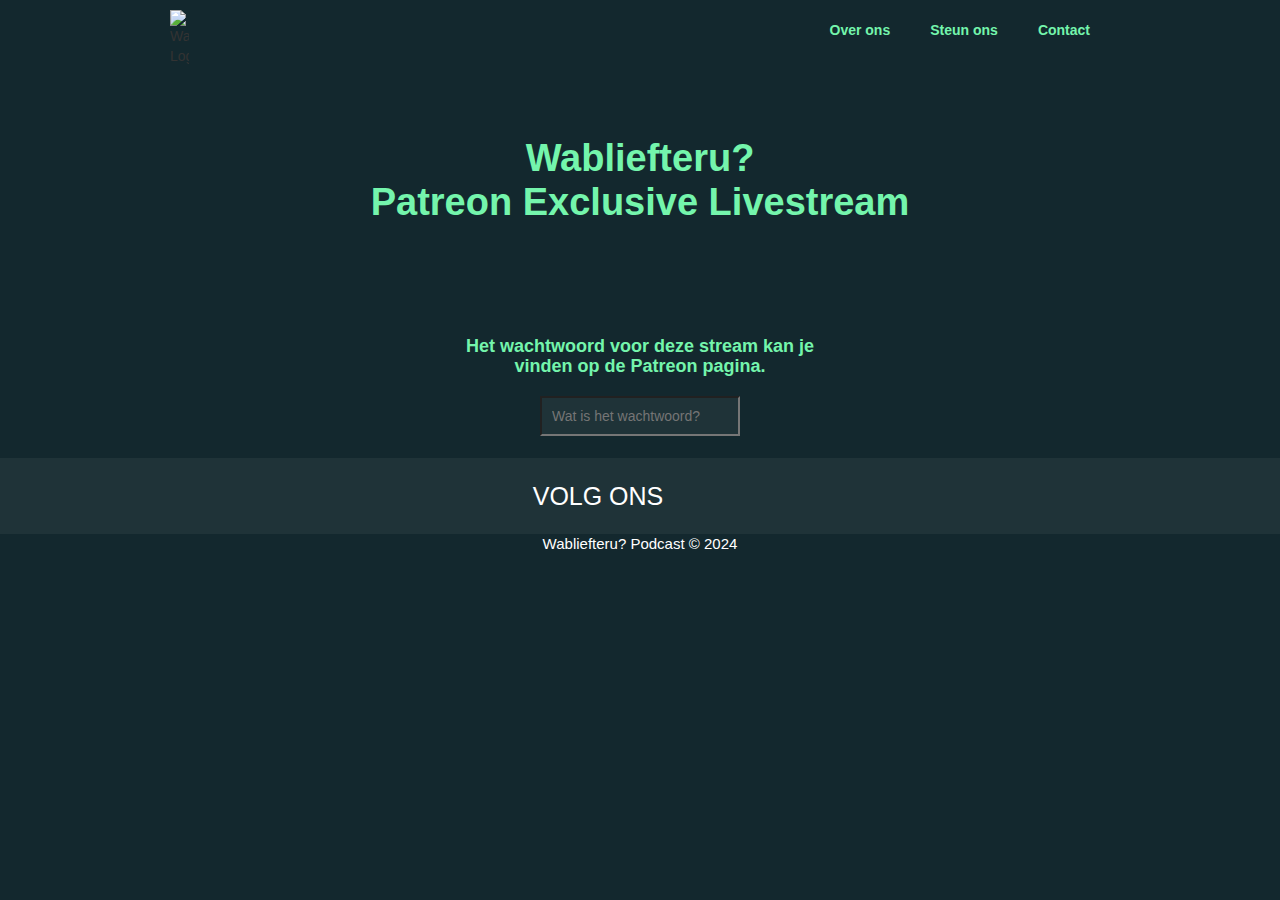
==== commit 2a4f11a5: "sidebyside" ====
--- a/livestream.html
+++ b/livestream.html
@@ -62,17 +62,44 @@
                         <h2 class='wachtwoordinfo'>Het wachtwoord voor deze stream kan je vinden op de <a href="https://www.patreon.com/wabliefteru" target="_blank">Patreon pagina</a>.</h2>
                     <input id="password" placeholder="Wat is het wachtwoord?" class="passwordbalk">
                   </div>                  
-            </div>
+                </div>
             <script>
                 const passwordForm = document.querySelector(".autoplay");
                 const passwordInput = document.querySelector("#password");
                 const livestreamDiv = document.querySelector(".livestream-div"); // Select the .livestream-div
+
+                async function sha256(message) {
+                    // encode as UTF-8
+                    const msgBuffer = new TextEncoder().encode(message);                    
+
+                    // hash the message
+                    const hashBuffer = await crypto.subtle.digest('SHA-256', msgBuffer);
+
+                    // convert ArrayBuffer to Array
+                    const hashArray = Array.from(new Uint8Array(hashBuffer));
+
+                    // convert bytes to hex string                  
+                    const hashHex = hashArray.map(b => b.toString(16).padStart(2, '0')).join('');
+                    return hashHex;
+                }
             
-                passwordInput.addEventListener("keypress", (e) => {
+                passwordInput.addEventListener("keypress",async  (e) => {
                   if (e.key === 'Enter') { // Check if the Enter key is pressed
-                    const id = "nif7-fGMSAs"; // Replace with your actual YouTube video ID
+                    const id = "sI68D0EWu80"; // Replace with your actual YouTube video ID  sI68D0EWu80 lowfi: jfKfPfyJRdk
                     passwordForm.remove();
-            
+
+                    try {
+                        const pwHash = 'f7a537e4917f25a6896aa8105e3797e57a1b966c215a6d02fc5a94fd87ca5f4e';
+                        const passwordValue = passwordInput.value;
+                        const hashedPW = await sha256(passwordValue);
+
+                        if(!passwordValue || pwHash !== hashedPW){
+                            return;
+                        }
+                    } catch (e){
+                        return;
+                    }
+
                     let iframe = document.createElement('iframe');
                     iframe.setAttribute('src', `https://www.youtube.com/embed/${id}?autoplay=1&rel=0&controls=0&showinfo=0`);
                     iframe.setAttribute('frameborder', '0');
@@ -80,17 +107,19 @@
                     iframe.setAttribute('allowfullscreen', '');
                     iframe.classList.add('livestream-iframe');
                     livestreamDiv.appendChild(iframe); // Append the iframe to the .livestream-div
+
+
+                    let chatbox = document.createElement('iframe');
+                    chatbox.setAttribute('src', `https://www.youtube.com/live_chat?v=cMqT5my2HgA&embed_domain=wabliefteru.be`);
+                    chatbox.setAttribute('frameborder', '0');
+                    chatbox.classList.add('chatbox-iframe');
+                    livestreamDiv.appendChild(chatbox); // Append the iframe to the .livestream-div
+
                   }
                 });
-            </script>            
+            </script>
+        </div>            
     </section>
-    <section id="Contact" class="section light">
-            <div class="chatbox">
-                <iframe class="chatbox-iframe" src="https://www.youtube.com/live_chat?v=cMqT5my2HgA&embed_domain=wabliefteru.be"></iframe>
-            </div>
-    </section>
-
-
     <section class="footer" id="Footer">
         <div class="w-layout-blockcontainer socials w-container" id="Socials">
             <div class="div-hero socmed-div">
--- a/style.css
+++ b/style.css
@@ -4632,10 +4632,13 @@
 
 .livestream-div {
   display: flex;
+  flex-direction: row;
   justify-content: center;
   position: relative;
   overflow: hidden;
   margin-bottom: 50px;
+  margin: 22px;
+  gap: 30px;
 }
 
 .livestream-iframe {
@@ -4657,8 +4660,8 @@
 
 .chatbox-iframe {
   border: none;
-  width: calc(100vw / 1.2); 
-  height: 600px;
+  width: 500px; 
+  height: calc(56.25vw / 1.2); 
 }
 
 @media only screen and (max-width: 768px) {
@@ -4671,7 +4674,9 @@
 
   .livestream-div {
     margin-top: 30px;
+    flex-direction: column;
     margin-bottom: 0;
+    gap: 10px;
   }
   .chatbox {
     padding-top: 10px;
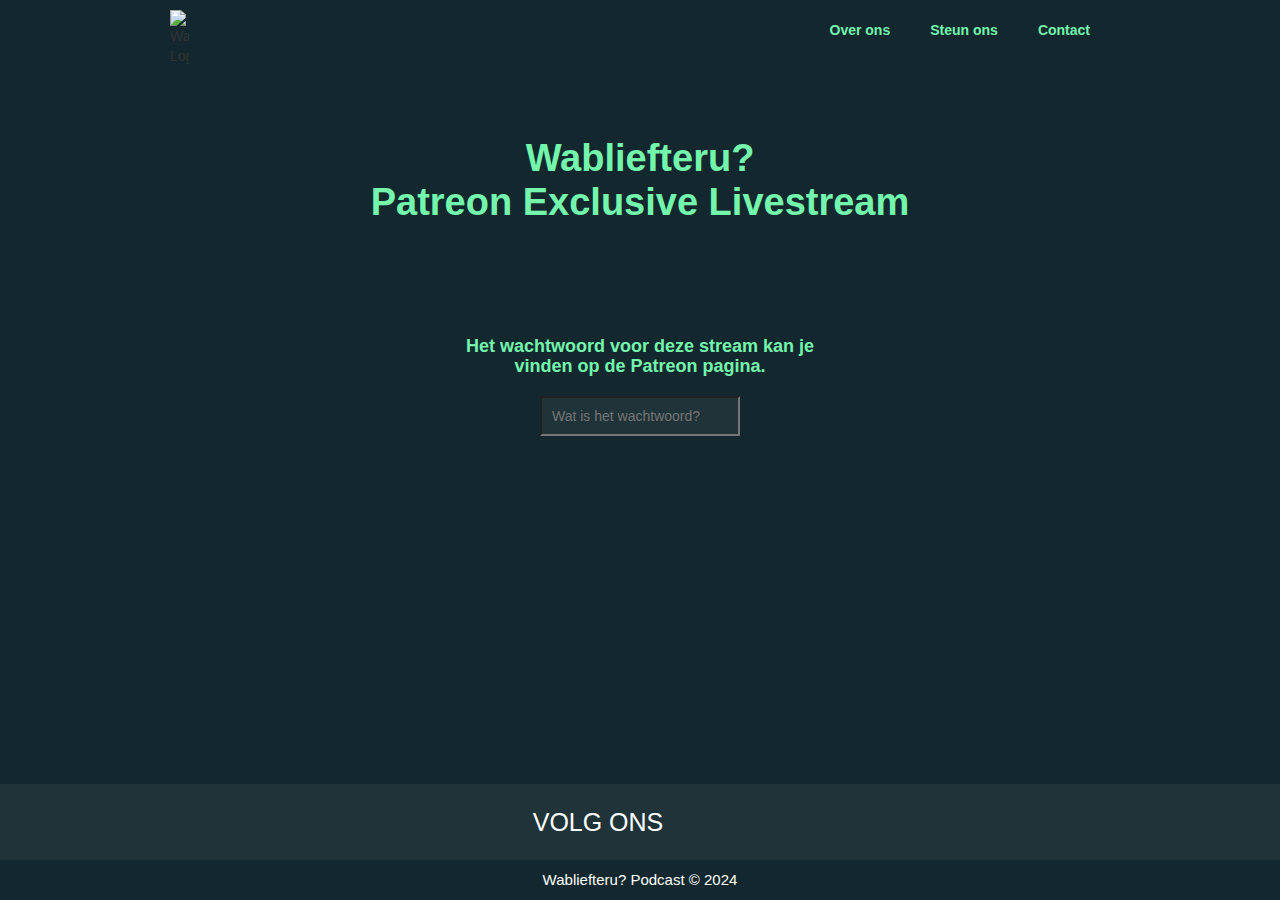
==== commit 8e135712: "styling" ====
--- a/livestream.html
+++ b/livestream.html
@@ -54,7 +54,7 @@
                 <h1 class="heading-3 livestream">Wabliefteru?<br />Patreon Exclusive Livestream</h1>
         </div>
     </section>
-    <section id="Over-ons" class="section bovenste">
+    <section id="midpage" class="section bovenste" style="flex: 1;">
 
             <div class="livestream-div">
                 <div class="autoplay">
@@ -63,62 +63,73 @@
                     <input id="password" placeholder="Wat is het wachtwoord?" class="passwordbalk">
                   </div>                  
                 </div>
-            <script>
-                const passwordForm = document.querySelector(".autoplay");
-                const passwordInput = document.querySelector("#password");
-                const livestreamDiv = document.querySelector(".livestream-div"); // Select the .livestream-div
-
-                async function sha256(message) {
-                    // encode as UTF-8
-                    const msgBuffer = new TextEncoder().encode(message);                    
-
-                    // hash the message
-                    const hashBuffer = await crypto.subtle.digest('SHA-256', msgBuffer);
-
-                    // convert ArrayBuffer to Array
-                    const hashArray = Array.from(new Uint8Array(hashBuffer));
-
-                    // convert bytes to hex string                  
-                    const hashHex = hashArray.map(b => b.toString(16).padStart(2, '0')).join('');
-                    return hashHex;
-                }
-            
-                passwordInput.addEventListener("keypress",async  (e) => {
-                  if (e.key === 'Enter') { // Check if the Enter key is pressed
-                    const id = "sI68D0EWu80"; // Replace with your actual YouTube video ID  sI68D0EWu80 lowfi: jfKfPfyJRdk
-                    passwordForm.remove();
-
-                    try {
-                        const pwHash = 'f7a537e4917f25a6896aa8105e3797e57a1b966c215a6d02fc5a94fd87ca5f4e';
-                        const passwordValue = passwordInput.value;
-                        const hashedPW = await sha256(passwordValue);
-
-                        if(!passwordValue || pwHash !== hashedPW){
-                            return;
+                <script>
+                    const passwordForm = document.querySelector(".autoplay");
+                    const passwordInput = document.querySelector("#password");
+                    const livestreamDiv = document.querySelector(".livestream-div"); // Select the .livestream-div
+                
+                    async function sha256(message) {
+                        // encode as UTF-8
+                        const msgBuffer = new TextEncoder().encode(message);
+                
+                        // hash the message
+                        const hashBuffer = await crypto.subtle.digest('SHA-256', msgBuffer);
+                
+                        // convert ArrayBuffer to Array
+                        const hashArray = Array.from(new Uint8Array(hashBuffer));
+                
+                        // convert bytes to hex string
+                        const hashHex = hashArray.map(b => b.toString(16).padStart(2, '0')).join('');
+                        return hashHex;
+                    }
+                
+                    passwordInput.addEventListener("keypress", async (e) => {
+                        if (e.key === 'Enter') { // Check if the Enter key is pressed
+                            const id = "sI68D0EWu80"; // Replace with your actual YouTube video ID  sI68D0EWu80 lowfi: jfKfPfyJRdk
+                            passwordForm.remove();
+                
+                            try {
+                                const pwHash = 'f7a537e4917f25a6896aa8105e3797e57a1b966c215a6d02fc5a94fd87ca5f4e';
+                                const passwordValue = passwordInput.value;
+                                const hashedPW = await sha256(passwordValue);
+                
+                                if (!passwordValue || pwHash !== hashedPW) {
+                                    displayPatreonButton();
+                                    return;
+                                }
+                            } catch (e) {
+                                return;
+                            }
+                
+                            let iframe = document.createElement('iframe');
+                            iframe.setAttribute('src', `https://www.youtube.com/embed/${id}?autoplay=1&rel=0&controls=0&showinfo=0`);
+                            iframe.setAttribute('frameborder', '0');
+                            iframe.setAttribute('allow', 'accelerometer; autoplay; clipboard-write; encrypted-media; gyroscope; picture-in-picture; web-share');
+                            iframe.setAttribute('allowfullscreen', '');
+                            iframe.classList.add('livestream-iframe');
+                            livestreamDiv.appendChild(iframe); // Append the iframe to the .livestream-div
+                
+                
+                            let chatbox = document.createElement('iframe');
+                            chatbox.setAttribute('src', `https://www.youtube.com/live_chat?v=cMqT5my2HgA&embed_domain=wabliefteru.be`);
+                            chatbox.setAttribute('frameborder', '0');
+                            chatbox.classList.add('chatbox-iframe');
+                            livestreamDiv.appendChild(chatbox); // Append the iframe to the .livestream-div
+                
                         }
-                    } catch (e){
-                        return;
+                    });
+                
+                    function displayPatreonButton() {
+                        let patreonknop = document.createElement('button');
+                        patreonknop.classList.add('patreonknop');
+                        patreonknop.textContent = 'Wordt Wabliefteru Patreon!';
+                        livestreamDiv.appendChild(patreonknop);
+                
+                        patreonknop.addEventListener('click', function() {
+                            window.location.href = 'https://patreon.com/wabliefteru';
+                        });
                     }
-
-                    let iframe = document.createElement('iframe');
-                    iframe.setAttribute('src', `https://www.youtube.com/embed/${id}?autoplay=1&rel=0&controls=0&showinfo=0`);
-                    iframe.setAttribute('frameborder', '0');
-                    iframe.setAttribute('allow', 'accelerometer; autoplay; clipboard-write; encrypted-media; gyroscope; picture-in-picture; web-share');
-                    iframe.setAttribute('allowfullscreen', '');
-                    iframe.classList.add('livestream-iframe');
-                    livestreamDiv.appendChild(iframe); // Append the iframe to the .livestream-div
-
-
-                    let chatbox = document.createElement('iframe');
-                    chatbox.setAttribute('src', `https://www.youtube.com/live_chat?v=cMqT5my2HgA&embed_domain=wabliefteru.be`);
-                    chatbox.setAttribute('frameborder', '0');
-                    chatbox.classList.add('chatbox-iframe');
-                    livestreamDiv.appendChild(chatbox); // Append the iframe to the .livestream-div
-
-                  }
-                });
-            </script>
-        </div>            
+                </script>
     </section>
     <section class="footer" id="Footer">
         <div class="w-layout-blockcontainer socials w-container" id="Socials">
--- a/style.css
+++ b/style.css
@@ -3700,7 +3700,8 @@
 .copyright {
   color: #fff;
   text-align: center;
-  margin-top: 10px;
+  margin-bottom: 0px;
+  padding: 10px;
   font-family: Rubik, sans-serif;
   font-size: 15px;
   font-weight: 300;
@@ -3754,6 +3755,7 @@
 
 .footer {
   background-color: var(--medium-green);
+  
 }
 
 .grid-3 {
@@ -4057,6 +4059,9 @@
 
 .body-2 {
   background-color: var(--dark-green);
+  display: flex;
+  flex-direction: column;
+  min-height: 100vh;
 }
 
 .heading-3 {
@@ -4735,3 +4740,39 @@
   flex-direction: column;
   align-items: center; /* Center vertically */
 }
+
+.patreonknop {
+  clear: none;
+  background-color: var(--light-green);
+  color: var(--medium-green);
+  text-align: center;
+  text-transform: none;
+  cursor: pointer;
+  border-radius: 5px;
+  order: 0;
+  align-self: center;
+  margin-bottom: 10px;
+  padding-top: 20px;
+  padding-bottom: 20px;
+  font-family: Rubik Mono One, sans-serif;
+  font-size: 18px;
+  font-weight: 400;
+  line-height: 1;
+  transition: transform .5s;
+  display: inline-block;
+  position: static;
+  top: auto;
+  bottom: 0%;
+  left: 0%;
+  right: auto;
+  padding-left: 15px;
+  padding-right: 15px;
+}
+
+.patreonknop:hover {
+  transform: scale(1.05);
+}
+
+#midpage {
+  flex: 1; /* This will make the section fill the remaining space */
+}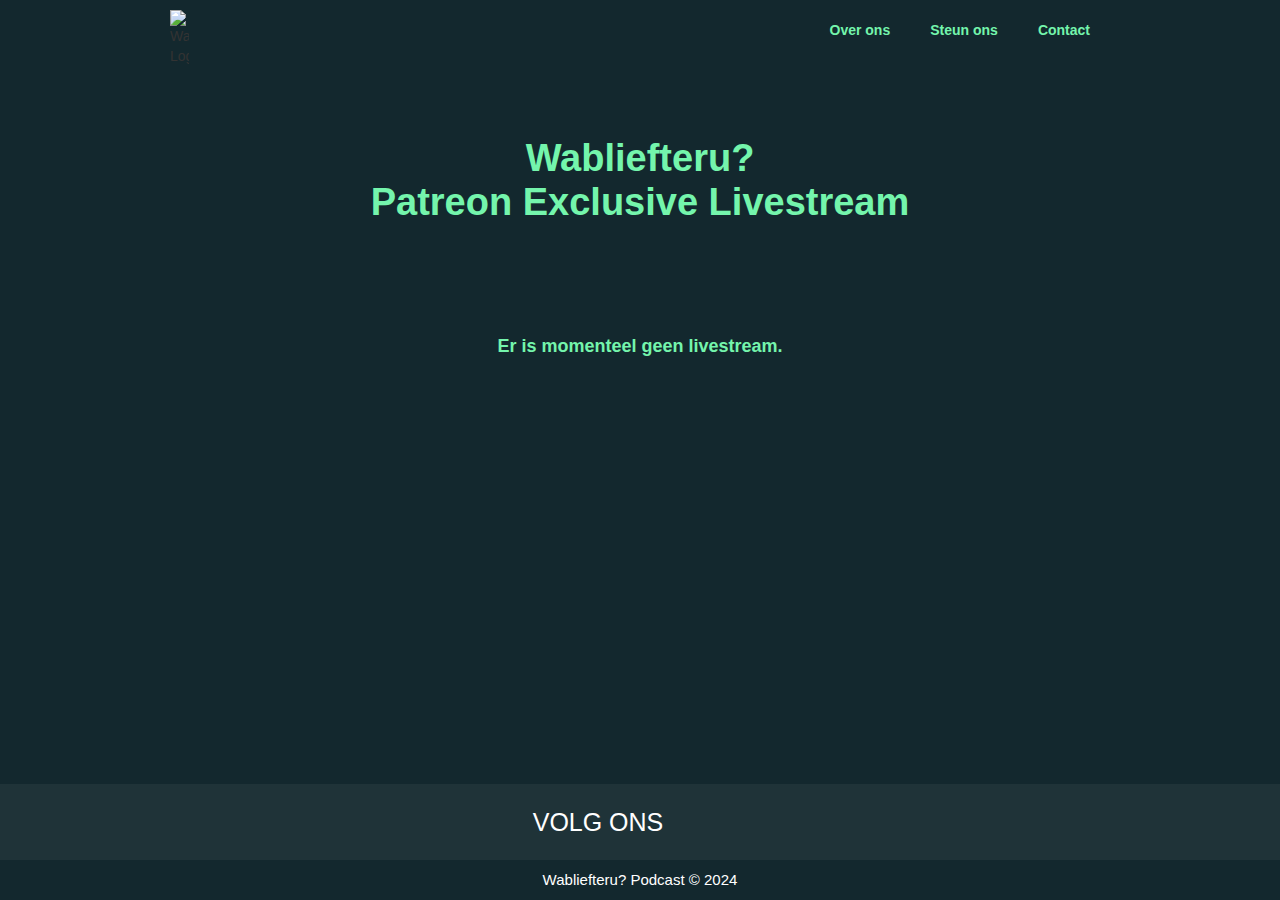
==== commit 50c7bd4f: "geen stream" ====
--- a/livestream.html
+++ b/livestream.html
@@ -59,11 +59,12 @@
             <div class="livestream-div">
                 <div class="autoplay">
                     <div class="autoplay">
-                        <h2 class='wachtwoordinfo'>Het wachtwoord voor deze stream kan je vinden op de <a href="https://www.patreon.com/wabliefteru" target="_blank">Patreon pagina</a>.</h2>
-                    <input id="password" placeholder="Wat is het wachtwoord?" class="passwordbalk">
+                        <h2 class='wachtwoordinfo'>Er is momenteel geen livestream.</h2>
+                       <!--  <h2 class='wachtwoordinfo'>Het wachtwoord voor deze stream kan je vinden op de <a href="https://www.patreon.com/wabliefteru" target="_blank">Patreon pagina</a>.</h2>
+                        <input id="password" placeholder="Wat is het wachtwoord?" class="passwordbalk"> -->
                   </div>                  
                 </div>
-                <script>
+                <!-- <script>
                     const passwordForm = document.querySelector(".autoplay");
                     const passwordInput = document.querySelector("#password");
                     const livestreamDiv = document.querySelector(".livestream-div"); // Select the .livestream-div
@@ -100,8 +101,14 @@
                             } catch (e) {
                                 return;
                             }
-                
-                            let iframe = document.createElement('iframe');
+
+/*                             let h2 = document.createElement('h2');
+                            h2.classList.add('geenlivestream');
+                            h2.textContent = 'Er is momenteel geen livestream.';
+                            livestreamDiv.appendChild(h2); */
+
+
+/*                             let iframe = document.createElement('iframe');
                             iframe.setAttribute('src', `https://www.youtube.com/embed/${id}?autoplay=1&rel=0&controls=0&showinfo=0`);
                             iframe.setAttribute('frameborder', '0');
                             iframe.setAttribute('allow', 'accelerometer; autoplay; clipboard-write; encrypted-media; gyroscope; picture-in-picture; web-share');
@@ -114,7 +121,7 @@
                             chatbox.setAttribute('src', `https://www.youtube.com/live_chat?v=cMqT5my2HgA&embed_domain=wabliefteru.be`);
                             chatbox.setAttribute('frameborder', '0');
                             chatbox.classList.add('chatbox-iframe');
-                            livestreamDiv.appendChild(chatbox); // Append the iframe to the .livestream-div
+                            livestreamDiv.appendChild(chatbox); // Append the iframe to the .livestream-div */
                 
                         }
                     });
@@ -129,7 +136,7 @@
                             window.location.href = 'https://patreon.com/wabliefteru';
                         });
                     }
-                </script>
+                </script> -->
     </section>
     <section class="footer" id="Footer">
         <div class="w-layout-blockcontainer socials w-container" id="Socials">
